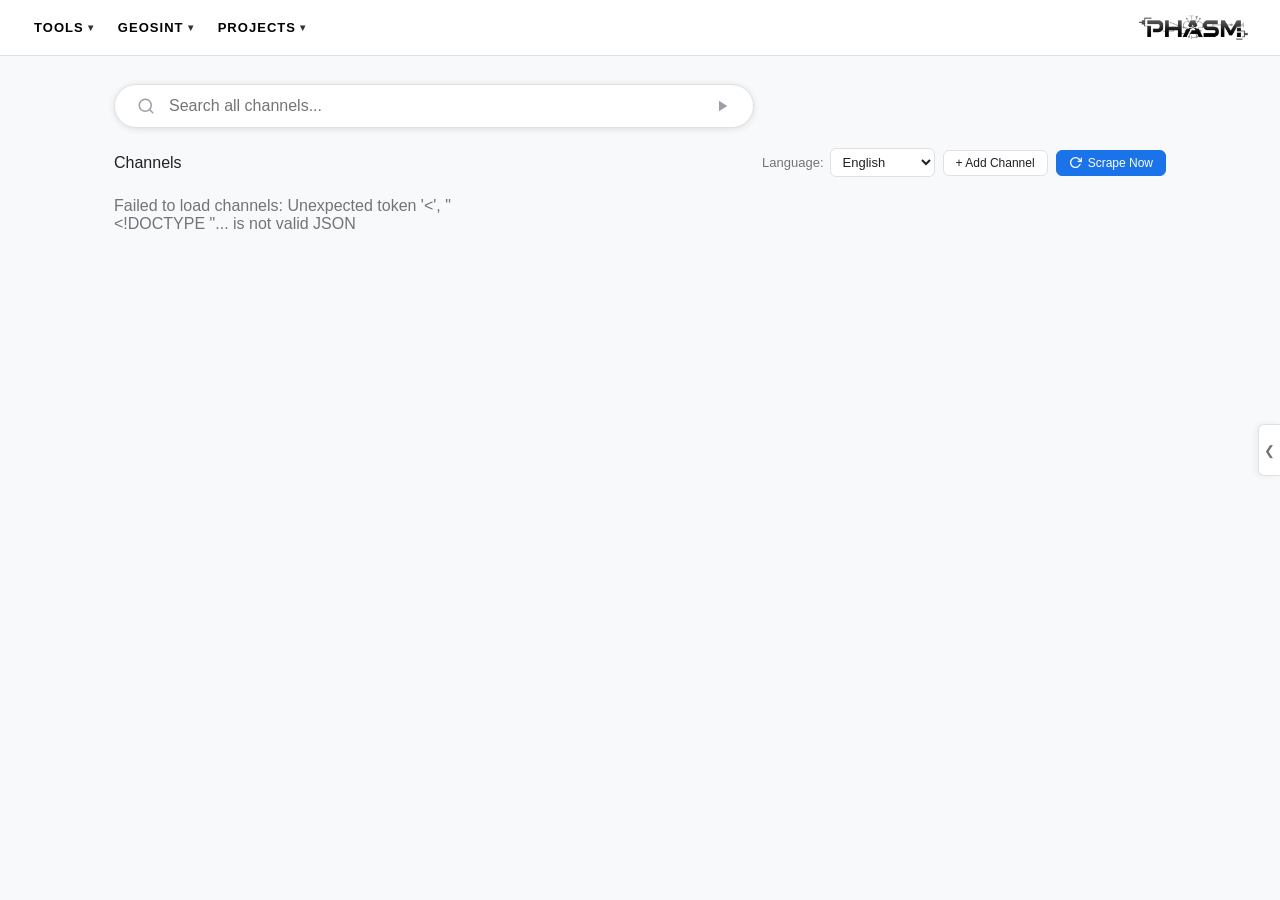
==== static/index.html @ 9bfe17c0 "Initial release of OSIntelligence Toolkit v1.0.0 Full-featured self-hosted OSINT web application dev" ====
<!DOCTYPE html>
<html lang="en">
<head>
  <meta charset="UTF-8">
  <meta name="viewport" content="width=device-width, initial-scale=1.0">
  <title>OSIntelligence Toolkit — Telegram Scraper</title>
  <link rel="stylesheet" href="/static/style.css">
</head>
<body class="dash-page">

<!-- ── App header ──────────────────────────────────────────────────────────── -->
<header class="app-header">
  <nav class="app-nav">
    <div class="nav-group" id="nav-tools-group">
      <button class="nav-group-btn" aria-expanded="false">TOOLS <span class="nav-caret">&#9662;</span></button>
      <div class="nav-dropdown">
        <a href="/" class="nav-dropdown-item active">Telegram Scraper</a>
        <a href="/weblinks" class="nav-dropdown-item">Web Link Scraper</a>
      </div>
    </div>
    <div class="nav-group">
      <button class="nav-group-btn" aria-expanded="false">GEOSINT <span class="nav-caret">&#9662;</span></button>
      <div class="nav-dropdown">
        <a href="/shadowmap" class="nav-dropdown-item">ShadowMap</a>
      </div>
    </div>
    <div class="nav-group">
      <button class="nav-group-btn" aria-expanded="false">PROJECTS <span class="nav-caret">&#9662;</span></button>
      <div class="nav-dropdown">
        <a href="#" class="nav-dropdown-item" onclick="window.phasmSidebar&&window.phasmSidebar.open('create');return false;">Create Project</a>
        <a href="#" class="nav-dropdown-item" onclick="window.phasmSidebar&&window.phasmSidebar.open('choose');return false;">Choose Project</a>
        <a href="#" class="nav-dropdown-item" onclick="window.phasmSidebar&&window.phasmSidebar.open('view');return false;">View Project</a>
      </div>
    </div>
  </nav>
  <a href="/" class="app-logo">
    <img src="/static/phasm-logo.png" alt="OSIntelligence Toolkit">
  </a>
</header>

<!-- ── Body ────────────────────────────────────────────────────────────────── -->
<div class="dash-body">

  <!-- Job log (hidden until a job runs) -->
  <div class="job-wrap" id="job-wrap" style="display:none">
    <div class="job-wrap-title">
      <div class="mini-spin" id="job-spin"></div>
      <span id="job-title-text">Working...</span>
    </div>
    <div class="job-progress-wrap" id="job-progress-wrap" style="display:none">
      <div class="job-progress-bar-track">
        <div class="job-progress-bar-fill" id="job-progress-fill"></div>
      </div>
      <span class="job-progress-label" id="job-progress-label">0%</span>
    </div>
    <div class="job-log" id="job-log"></div>
  </div>

  <!-- Search field -->
  <div class="dash-search">
    <form id="search-form">
      <div class="search-wrap">
        <button type="button" class="search-btn">
          <svg xmlns="http://www.w3.org/2000/svg" width="18" height="18" viewBox="0 0 24 24"
               fill="none" stroke="currentColor" stroke-width="2" stroke-linecap="round" stroke-linejoin="round">
            <circle cx="11" cy="11" r="8"/><line x1="21" y1="21" x2="16.65" y2="16.65"/>
          </svg>
        </button>
        <input id="q" type="text" autocomplete="off" placeholder="Search all channels...">
        <button type="submit" class="search-btn">
          <svg xmlns="http://www.w3.org/2000/svg" width="18" height="18" viewBox="0 0 24 24" fill="currentColor">
            <path d="M8 5v14l11-7z"/>
          </svg>
        </button>
      </div>
    </form>
  </div>

  <!-- Controls row -->
  <div class="dash-controls">
    <div class="dash-controls-title">
      Channels
      <span class="count" id="channel-count"></span>
    </div>
    <div class="dash-controls-actions">
      <div class="lang-selector">
        <label for="lang-select">Language:</label>
        <select id="lang-select" class="lang-select"></select>
      </div>
      <button class="btn btn-secondary btn-sm" id="add-ch-btn">+ Add Channel</button>
      <button class="btn btn-primary btn-sm" id="scrape-btn">
        <svg xmlns="http://www.w3.org/2000/svg" width="13" height="13" viewBox="0 0 24 24"
             fill="none" stroke="currentColor" stroke-width="2.5" stroke-linecap="round" stroke-linejoin="round">
          <polyline points="23 4 23 10 17 10"/>
          <path d="M20.49 15a9 9 0 1 1-2.12-9.36L23 10"/>
        </svg>
        Scrape Now
      </button>
    </div>
  </div>

  <!-- Channel grid -->
  <div class="channel-grid" id="channel-grid">
    <div class="spinner"></div>
  </div>
</div>

<!-- ── Add Channel modal ────────────────────────────────────────────────────── -->
<div class="modal-overlay hidden" id="add-modal" role="dialog" aria-modal="true">
  <div class="modal-box">
    <div class="modal-title">Add Channel</div>
    <div class="modal-subtitle">
      Enter a public channel username or t.me link.<br>
      The channel will be added and scraped immediately.
    </div>
    <input id="add-input" class="modal-input" type="text"
           placeholder="@channelname  or  https://t.me/channelname" autocomplete="off">
    <div class="modal-error" id="add-error"></div>
    <div class="modal-actions">
      <button class="btn btn-secondary" id="modal-cancel">Cancel</button>
      <button class="btn btn-primary" id="modal-submit">Add &amp; Scrape</button>
    </div>
  </div>
</div>

<!-- ── Toast ────────────────────────────────────────────────────────────────── -->
<div class="toast hidden" id="toast" role="status"></div>

<script>
'use strict';

var LANGUAGES = [
  { code: 'en',    name: 'English' },
  { code: 'no',    name: 'Norwegian' },
  { code: 'sv',    name: 'Swedish' },
  { code: 'da',    name: 'Danish' },
  { code: 'fi',    name: 'Finnish' },
  { code: 'de',    name: 'German' },
  { code: 'fr',    name: 'French' },
  { code: 'es',    name: 'Spanish' },
  { code: 'pt',    name: 'Portuguese' },
  { code: 'it',    name: 'Italian' },
  { code: 'nl',    name: 'Dutch' },
  { code: 'pl',    name: 'Polish' },
  { code: 'ru',    name: 'Russian' },
  { code: 'uk',    name: 'Ukrainian' },
  { code: 'tr',    name: 'Turkish' },
  { code: 'ar',    name: 'Arabic' },
  { code: 'zh-CN', name: 'Chinese' },
  { code: 'ja',    name: 'Japanese' },
  { code: 'ko',    name: 'Korean' },
];
var AVATAR_COLORS = ['color-1','color-2','color-3','color-4','color-5','color-6'];

/* ── Language selector ────────────────────────────────────────────────────── */
var savedLang = localStorage.getItem('tgs_lang') || 'en';
var langSel = document.getElementById('lang-select');
LANGUAGES.forEach(function(l) {
  var o = document.createElement('option');
  o.value = l.code; o.textContent = l.name;
  if (l.code === savedLang) o.selected = true;
  langSel.appendChild(o);
});
langSel.addEventListener('change', function() {
  localStorage.setItem('tgs_lang', langSel.value);
});

/* ── Search ───────────────────────────────────────────────────────────────── */
document.getElementById('search-form').addEventListener('submit', function(e) {
  e.preventDefault();
  var q = document.getElementById('q').value.trim();
  if (q) window.location.href = '/results?q=' + encodeURIComponent(q);
});

/* ── Toast ────────────────────────────────────────────────────────────────── */
var _toastTimer = null;
function showToast(msg, type) {
  var t = document.getElementById('toast');
  t.textContent = msg;
  t.className = 'toast ' + (type || 'ok');
  clearTimeout(_toastTimer);
  _toastTimer = setTimeout(function() { t.className = 'toast hidden'; }, 4000);
}

/* ── Job polling ──────────────────────────────────────────────────────────── */
var _pollTimer = null;
var _logLen    = 0;
var _scrapeTotal = 0;

function setProgress(n, total) {
  var wrap  = document.getElementById('job-progress-wrap');
  var fill  = document.getElementById('job-progress-fill');
  var label = document.getElementById('job-progress-label');
  if (total <= 0) return;
  wrap.style.display = '';
  var pct = Math.min(Math.round((n / total) * 100), 100);
  fill.style.width = pct + '%';
  label.textContent = pct + '% — ' + n + ' / ' + total + ' messages';
}

function startPolling(operation, target) {
  var wrap    = document.getElementById('job-wrap');
  var logEl   = document.getElementById('job-log');
  var titleEl = document.getElementById('job-title-text');
  var spinEl  = document.getElementById('job-spin');
  _logLen = 0;
  _scrapeTotal = 0;
  document.getElementById('job-progress-wrap').style.display = 'none';
  document.getElementById('job-progress-fill').style.width = '0%';
  wrap.style.display = '';
  while (logEl.firstChild) logEl.removeChild(logEl.firstChild);
  titleEl.textContent = operation === 'add'
    ? 'Adding & scraping ' + target + '...'
    : 'Scraping ' + target + '...';
  spinEl.style.display = '';
  document.getElementById('add-ch-btn').disabled = true;
  document.getElementById('scrape-btn').disabled = true;

  _pollTimer = setInterval(function() {
    fetch('/api/scrape/status')
      .then(function(r) { return r.json(); })
      .then(function(data) {
        var lines = data.log || [];
        for (var i = _logLen; i < lines.length; i++) {
          var raw = lines[i];

          // Parse progress markers — update bar, don't show in log
          if (raw.indexOf('SCRAPE_START:') === 0) {
            _scrapeTotal = parseInt(raw.slice('SCRAPE_START:'.length), 10) || 0;
            setProgress(0, _scrapeTotal);
            continue;
          }
          if (raw.indexOf('SCRAPE_PROG:') === 0) {
            var n = parseInt(raw.slice('SCRAPE_PROG:'.length), 10) || 0;
            setProgress(n, _scrapeTotal);
            continue;
          }

          var line = document.createElement('div');
          line.className = 'job-log-line' + (raw.toLowerCase().indexOf('error') >= 0 ? ' err' : '');
          line.textContent = raw;
          logEl.appendChild(line);
          logEl.scrollTop = logEl.scrollHeight;
        }
        _logLen = lines.length;
        if (data.status === 'done') {
          if (_scrapeTotal > 0) setProgress(_scrapeTotal, _scrapeTotal);
          stopPolling(false);
          showToast('Done! ' + (operation === 'add' ? target + ' added.' : 'Scrape complete.'), 'ok');
          reloadChannels();
        } else if (data.status === 'error') {
          stopPolling(true);
          showToast('Job failed. Check the log above.', 'err');
        }
      })
      .catch(function() {});
  }, 2000);
}

function stopPolling(keepLog) {
  clearInterval(_pollTimer);
  document.getElementById('job-spin').style.display = 'none';
  document.getElementById('job-title-text').textContent = keepLog ? 'Job failed — see log' : 'Job complete';
  document.getElementById('add-ch-btn').disabled = false;
  document.getElementById('scrape-btn').disabled = false;
  if (!keepLog) {
    setTimeout(function() { document.getElementById('job-wrap').style.display = 'none'; }, 6000);
  }
}

/* ── Add Channel modal ────────────────────────────────────────────────────── */
document.getElementById('add-ch-btn').addEventListener('click', openModal);
document.getElementById('modal-cancel').addEventListener('click', closeModal);
document.getElementById('add-modal').addEventListener('click', function(e) {
  if (e.target === this) closeModal();
});
document.getElementById('add-input').addEventListener('keydown', function(e) {
  if (e.key === 'Enter') submitAdd();
  if (e.key === 'Escape') closeModal();
});
document.getElementById('modal-submit').addEventListener('click', submitAdd);

function openModal() {
  document.getElementById('add-input').value = '';
  document.getElementById('add-error').textContent = '';
  document.getElementById('add-modal').classList.remove('hidden');
  setTimeout(function() { document.getElementById('add-input').focus(); }, 50);
}
function closeModal() {
  document.getElementById('add-modal').classList.add('hidden');
}
function submitAdd() {
  var channel = document.getElementById('add-input').value.trim();
  if (!channel) { document.getElementById('add-error').textContent = 'Please enter a channel name.'; return; }
  var btn = document.getElementById('modal-submit');
  btn.disabled = true; btn.textContent = 'Starting...';
  document.getElementById('add-error').textContent = '';
  fetch('/api/channel/add', {
    method: 'POST',
    headers: { 'Content-Type': 'application/json' },
    body: JSON.stringify({ channel: channel })
  })
  .then(function(r) { return r.json().then(function(d) { return { ok: r.ok, data: d }; }); })
  .then(function(res) {
    btn.disabled = false; btn.textContent = 'Add & Scrape';
    if (res.ok) { closeModal(); startPolling('add', channel); }
    else { document.getElementById('add-error').textContent = res.data.detail || 'Unknown error'; }
  })
  .catch(function(err) {
    btn.disabled = false; btn.textContent = 'Add & Scrape';
    document.getElementById('add-error').textContent = err.message || 'Request failed';
  });
}

/* ── Scrape Now ───────────────────────────────────────────────────────────── */
document.getElementById('scrape-btn').addEventListener('click', function() {
  var btn = this; btn.disabled = true;
  fetch('/api/scrape', {
    method: 'POST',
    headers: { 'Content-Type': 'application/json' },
    body: JSON.stringify({})
  })
  .then(function(r) { return r.json().then(function(d) { return { ok: r.ok, data: d }; }); })
  .then(function(res) {
    if (res.ok) { startPolling('scrape', 'all channels'); }
    else { btn.disabled = false; showToast(res.data.detail || 'Could not start scrape', 'err'); }
  })
  .catch(function(err) { btn.disabled = false; showToast(err.message || 'Request failed', 'err'); });
});

/* ── Channel cards ────────────────────────────────────────────────────────── */
function colorFor(str) {
  var h = 0;
  for (var i = 0; i < (str||'').length; i++) h = (h * 31 + str.charCodeAt(i)) | 0;
  return AVATAR_COLORS[Math.abs(h) % AVATAR_COLORS.length];
}
function fmtNum(n) {
  if (!n) return '0';
  if (n >= 1e6) return (n/1e6).toFixed(1)+'M';
  if (n >= 1e3) return (n/1e3).toFixed(1)+'K';
  return n.toLocaleString();
}
function getStoredCount(u) {
  try { var r = localStorage.getItem('tgs_seen_'+u); return r ? JSON.parse(r).count : null; }
  catch (e) { return null; }
}
function makeSvg(paths, circles) {
  var ns = 'http://www.w3.org/2000/svg';
  var s = document.createElementNS(ns,'svg');
  s.setAttribute('width','14'); s.setAttribute('height','14');
  s.setAttribute('viewBox','0 0 24 24'); s.setAttribute('fill','none');
  s.setAttribute('stroke','currentColor'); s.setAttribute('stroke-width','2');
  (paths||[]).forEach(function(d) { var p = document.createElementNS(ns,'path'); p.setAttribute('d',d); s.appendChild(p); });
  (circles||[]).forEach(function(c) { var el = document.createElementNS(ns,'circle'); el.setAttribute('cx',c[0]); el.setAttribute('cy',c[1]); el.setAttribute('r',c[2]); s.appendChild(el); });
  return s;
}
function buildCard(ch) {
  var card = document.createElement('a');
  card.className = 'ch-card';
  card.href = '/channel/' + encodeURIComponent(ch.username || ch.channel_id);

  var top = document.createElement('div'); top.className = 'ch-card-top';
  var av = document.createElement('div');
  av.className = 'ch-card-avatar ' + colorFor(ch.username || ch.title);
  av.textContent = (ch.title || '?')[0].toUpperCase();
  top.appendChild(av);
  var nm = document.createElement('div'); nm.className = 'ch-card-name';
  var tt = document.createElement('div'); tt.className = 'ch-card-title'; tt.textContent = ch.title||'';
  var hh = document.createElement('div'); hh.className = 'ch-card-handle';
  hh.textContent = ch.username ? '@'+ch.username : '';
  nm.appendChild(tt); nm.appendChild(hh); top.appendChild(nm); card.appendChild(top);

  var stats = document.createElement('div'); stats.className = 'ch-card-stats';
  var sub = document.createElement('div'); sub.className = 'ch-card-stat';
  sub.appendChild(makeSvg(['M20 21v-2a4 4 0 0 0-4-4H8a4 4 0 0 0-4 4v2'],[['12','7','4']]));
  var subT = document.createElement('span'); subT.textContent = fmtNum(ch.subscribers); sub.appendChild(subT); stats.appendChild(sub);
  var mc = document.createElement('div'); mc.className = 'ch-card-stat';
  mc.appendChild(makeSvg(['M21 15a2 2 0 0 1-2 2H7l-4 4V5a2 2 0 0 1 2-2h14a2 2 0 0 1 2 2z']));
  var mcT = document.createElement('span'); mcT.textContent = fmtNum(ch.message_count)+' msgs'; mc.appendChild(mcT); stats.appendChild(mc);
  card.appendChild(stats);

  var stored = getStoredCount(ch.username);
  var newN = (stored !== null && ch.message_count > stored) ? ch.message_count - stored : 0;
  if (newN > 0) {
    var badge = document.createElement('div'); badge.className = 'new-badge';
    badge.textContent = '+' + fmtNum(newN) + ' new'; card.appendChild(badge);
  }
  return card;
}

function reloadChannels() {
  fetch('/api/channels')
    .then(function(r) { return r.json(); })
    .then(function(channels) {
      var grid = document.getElementById('channel-grid');
      while (grid.firstChild) grid.removeChild(grid.firstChild);
      document.getElementById('channel-count').textContent = '(' + channels.length + ')';
      if (!channels || channels.length === 0) {
        var empty = document.createElement('div'); empty.className = 'empty-state'; empty.style.gridColumn='1/-1';
        var h2 = document.createElement('h2'); h2.textContent = 'No channels indexed yet';
        var p = document.createElement('p'); p.textContent = 'Click "+ Add Channel" to get started.';
        empty.appendChild(h2); empty.appendChild(p); grid.appendChild(empty); return;
      }
      channels.forEach(function(ch) { grid.appendChild(buildCard(ch)); });
    })
    .catch(function(err) {
      var grid = document.getElementById('channel-grid');
      while (grid.firstChild) grid.removeChild(grid.firstChild);
      var msg = document.createElement('p'); msg.style.color='#70757a';
      msg.textContent = 'Failed to load channels: '+(err.message||''); grid.appendChild(msg);
    });
}

/* ── Boot ─────────────────────────────────────────────────────────────────── */
reloadChannels();
fetch('/api/scrape/status')
  .then(function(r) { return r.json(); })
  .then(function(data) { if (data.status === 'running') startPolling(data.operation||'scrape', data.target||''); })
  .catch(function() {});
</script>
<!-- Right sidebar -->
<div class="right-sidebar" id="right-sidebar"></div>
<button class="sidebar-tab" id="sidebar-tab" title="Show sidebar">❮</button>

<script src="/static/nav.js"></script>
<script src="/static/sidebar.js"></script>
</body>
</html>
---- static/style.css ----
*, *::before, *::after { box-sizing: border-box; margin: 0; padding: 0; }

:root {
  --blue: #1a73e8;
  --blue-hover: #1558b0;
  --green: #188038;
  --gray: #70757a;
  --dark: #202124;
  --border: #dfe1e5;
  --bg: #fff;
  --result-bg: #fff;
  --snippet: #4d5156;
  --purple: #681da8;
}

body {
  font-family: arial, sans-serif;
  color: var(--dark);
  background: var(--bg);
  min-height: 100vh;
}

a { color: inherit; text-decoration: none; }
a:hover { text-decoration: underline; }

/* ─── Search bar ─────────────────────────────────────────────────── */
.search-wrap {
  display: flex;
  align-items: center;
  border: 1px solid var(--border);
  border-radius: 24px;
  padding: 0 16px;
  background: var(--bg);
  transition: box-shadow .15s;
}
.search-wrap:focus-within {
  box-shadow: 0 1px 6px rgba(32,33,36,.28);
  border-color: transparent;
}
.search-wrap input {
  flex: 1;
  border: none;
  outline: none;
  font-size: 16px;
  padding: 12px 8px;
  background: transparent;
  color: var(--dark);
}
.search-wrap button.search-btn {
  background: none;
  border: none;
  cursor: pointer;
  padding: 6px;
  color: #9aa0a6;
  display: flex;
  align-items: center;
}
.search-wrap button.search-btn:hover { color: var(--blue); }

/* ─── Home page ──────────────────────────────────────────────────── */
.home-page {
  display: flex;
  flex-direction: column;
  align-items: center;
  justify-content: center;
  min-height: 100vh;
  padding: 20px;
}
.home-page .logo {
  font-size: 64px;
  font-weight: 300;
  letter-spacing: -2px;
  margin-bottom: 32px;
}
.home-page .logo span.t { color: #4285F4; }
.home-page .logo span.e1 { color: #EA4335; }
.home-page .logo span.l { color: #FBBC05; }
.home-page .logo span.e2 { color: #4285F4; }
.home-page .logo span.g { color: #34A853; }
.home-page .logo span.r { color: #EA4335; }
.home-page .logo span.a { color: #4285F4; }
.home-page .logo span.m { color: #FBBC05; }
.home-page .logo span.s { color: #34A853; }
.home-page .logo span.dot { color: #4285F4; }
.home-page .logo span.search { color: var(--gray); font-size: 32px; vertical-align: middle; }
.home-page .search-container { width: 100%; max-width: 584px; }
.home-page .search-wrap { width: 100%; }
.home-page .tagline {
  margin-top: 24px;
  color: var(--gray);
  font-size: 14px;
}
.home-page .stats-bar {
  margin-top: 40px;
  display: flex;
  gap: 32px;
  font-size: 13px;
  color: var(--gray);
}
.home-page .stats-bar a { color: var(--blue); }
.home-page .stats-bar a:hover { text-decoration: underline; }

/* ─── Results page ───────────────────────────────────────────────── */
.results-header {
  display: flex;
  align-items: center;
  padding: 16px 24px;
  border-bottom: 1px solid var(--border);
  gap: 24px;
  position: sticky;
  top: 0;
  background: var(--bg);
  z-index: 10;
}
.results-header .logo-small {
  font-size: 28px;
  font-weight: 300;
  letter-spacing: -1px;
  white-space: nowrap;
  flex-shrink: 0;
}
.results-header .logo-small span.t { color: #4285F4; }
.results-header .logo-small span.e1 { color: #EA4335; }
.results-header .logo-small span.l { color: #FBBC05; }
.results-header .logo-small span.e2 { color: #4285F4; }
.results-header .logo-small span.g { color: #34A853; }
.results-header .logo-small span.r { color: #EA4335; }
.results-header .logo-small span.a { color: #4285F4; }
.results-header .logo-small span.m { color: #FBBC05; }
.results-header .logo-small span.s { color: #34A853; }
.results-header .search-container { flex: 1; max-width: 640px; }
.results-header .search-wrap { width: 100%; }

.results-body {
  max-width: 720px;
  margin: 0 auto;
  padding: 16px 24px 40px;
}

.results-meta {
  font-size: 13px;
  color: var(--gray);
  margin-bottom: 16px;
  display: flex;
  align-items: center;
  gap: 16px;
  flex-wrap: wrap;
}

/* Sort tabs */
.sort-tabs {
  display: flex;
  gap: 4px;
  margin-bottom: 20px;
  border-bottom: 1px solid var(--border);
  padding-bottom: 0;
}
.sort-tab {
  padding: 10px 16px;
  font-size: 13px;
  color: var(--gray);
  cursor: pointer;
  border-bottom: 3px solid transparent;
  margin-bottom: -1px;
  transition: color .1s;
}
.sort-tab:hover { color: var(--blue); }
.sort-tab.active { color: var(--blue); border-bottom-color: var(--blue); }

/* Single result card */
.result-card {
  margin-bottom: 28px;
  padding: 0;
}
.result-card .source-line {
  display: flex;
  align-items: center;
  gap: 8px;
  margin-bottom: 2px;
}
.result-card .channel-icon {
  width: 18px; height: 18px;
  border-radius: 50%;
  background: #e8f0fe;
  display: flex; align-items: center; justify-content: center;
  font-size: 10px; color: var(--blue);
  flex-shrink: 0;
  overflow: hidden;
}
.result-card .channel-name {
  font-size: 14px;
  color: var(--dark);
}
.result-card .channel-handle {
  font-size: 12px;
  color: var(--gray);
}
.result-card .result-title {
  font-size: 20px;
  color: var(--blue);
  cursor: pointer;
  margin-bottom: 4px;
  line-height: 1.3;
  display: -webkit-box;
  -webkit-line-clamp: 2;
  -webkit-box-orient: vertical;
  overflow: hidden;
}
.result-card .result-title:hover { text-decoration: underline; color: var(--blue-hover); }
.result-card .result-url {
  font-size: 13px;
  color: var(--green);
  margin-bottom: 4px;
}
.result-card .result-snippet {
  font-size: 14px;
  color: var(--snippet);
  line-height: 1.58;
}
.result-card .result-snippet em {
  font-style: normal;
  font-weight: bold;
  color: var(--dark);
}
.result-card .result-meta {
  margin-top: 6px;
  font-size: 12px;
  color: var(--gray);
  display: flex;
  gap: 12px;
  flex-wrap: wrap;
}
.result-card .media-badge {
  background: #e8f0fe;
  color: var(--blue);
  padding: 1px 6px;
  border-radius: 4px;
  font-size: 11px;
}

/* Pagination */
.pagination {
  display: flex;
  align-items: center;
  justify-content: center;
  gap: 4px;
  margin-top: 32px;
  flex-wrap: wrap;
}
.page-btn {
  width: 36px; height: 36px;
  display: flex; align-items: center; justify-content: center;
  border-radius: 50%;
  font-size: 13px;
  cursor: pointer;
  color: var(--blue);
  border: none;
  background: none;
  transition: background .1s;
}
.page-btn:hover { background: #e8f0fe; }
.page-btn.active {
  background: var(--blue);
  color: #fff;
  pointer-events: none;
}
.page-btn:disabled { color: var(--gray); pointer-events: none; }

/* Channel filter */
.channel-filter {
  display: flex;
  align-items: center;
  gap: 8px;
  margin-bottom: 16px;
  flex-wrap: wrap;
}
.channel-chip {
  display: inline-flex; align-items: center; gap: 4px;
  background: #e8f0fe;
  color: var(--blue);
  padding: 4px 10px 4px 8px;
  border-radius: 16px;
  font-size: 13px;
  cursor: pointer;
}
.channel-chip:hover { background: #d2e3fc; }
.channel-chip .remove { font-size: 16px; line-height: 1; }

/* ─── Channels page ──────────────────────────────────────────────── */
.channels-page {
  max-width: 800px;
  margin: 0 auto;
  padding: 32px 24px;
}
.channels-page h1 { font-size: 24px; font-weight: 400; margin-bottom: 8px; }
.channels-page .sub { color: var(--gray); font-size: 14px; margin-bottom: 32px; }
.channel-card {
  border: 1px solid var(--border);
  border-radius: 8px;
  padding: 16px 20px;
  margin-bottom: 16px;
  display: flex;
  gap: 16px;
  align-items: flex-start;
}
.channel-card .ch-icon {
  width: 48px; height: 48px; border-radius: 50%;
  background: linear-gradient(135deg, #4285F4, #1558b0);
  display: flex; align-items: center; justify-content: center;
  color: #fff; font-size: 20px; font-weight: 500;
  flex-shrink: 0;
}
.channel-card .ch-body { flex: 1; }
.channel-card .ch-title {
  font-size: 18px;
  color: var(--blue);
}
.channel-card .ch-handle { font-size: 13px; color: var(--gray); margin-bottom: 6px; }
.channel-card .ch-desc { font-size: 14px; color: var(--snippet); margin-bottom: 8px; line-height: 1.5; }
.channel-card .ch-stats { font-size: 12px; color: var(--gray); display: flex; gap: 16px; }

/* ─── Empty state ────────────────────────────────────────────────── */
.empty-state {
  text-align: center;
  padding: 60px 20px;
  color: var(--gray);
}
.empty-state svg { margin-bottom: 16px; opacity: .4; }
.empty-state h2 { font-size: 22px; font-weight: 400; margin-bottom: 8px; color: var(--dark); }
.empty-state p { font-size: 14px; }

/* ─── Loading spinner ────────────────────────────────────────────── */
.spinner {
  width: 36px; height: 36px;
  border: 3px solid var(--border);
  border-top-color: var(--blue);
  border-radius: 50%;
  animation: spin .7s linear infinite;
  margin: 60px auto;
}
@keyframes spin { to { transform: rotate(360deg); } }

/* ─── Nav links ──────────────────────────────────────────────────── */
.nav-links {
  display: flex;
  gap: 20px;
  font-size: 13px;
  color: var(--gray);
  margin-left: auto;
  flex-shrink: 0;
}
.nav-links a { color: var(--gray); }
.nav-links a:hover { color: var(--dark); text-decoration: underline; }

@media (max-width: 640px) {
  .results-header { flex-wrap: wrap; gap: 12px; }
  .results-header .logo-small { font-size: 22px; }
  .nav-links { display: none; }
  .home-page .logo { font-size: 44px; }
}

/* ─── Language selector ──────────────────────────────────────────── */
.lang-selector {
  display: flex;
  align-items: center;
  gap: 6px;
  font-size: 13px;
  color: var(--gray);
  white-space: nowrap;
  flex-shrink: 0;
}
.lang-selector label { font-size: 13px; color: var(--gray); }
.lang-select {
  border: 1px solid var(--border);
  border-radius: 6px;
  padding: 5px 8px;
  font-size: 13px;
  color: var(--dark);
  background: var(--bg);
  cursor: pointer;
  outline: none;
}
.lang-select:focus { border-color: var(--blue); }

/* ─── Dashboard home ─────────────────────────────────────────────── */
.dash-page {
  min-height: 100vh;
  background: #f8f9fa;
}
.dash-header {
  display: flex;
  align-items: center;
  padding: 12px 24px;
  background: var(--bg);
  border-bottom: 1px solid var(--border);
  gap: 20px;
  position: sticky;
  top: 0;
  z-index: 10;
}
.dash-header .logo-small { flex-shrink: 0; }
.dash-header .search-container { flex: 1; max-width: 560px; }
.dash-body { max-width: 1100px; margin: 0 auto; padding: 28px 24px 60px; }

.dash-section-title {
  font-size: 18px;
  font-weight: 400;
  color: var(--dark);
  margin-bottom: 20px;
  display: flex;
  align-items: center;
  gap: 10px;
}
.dash-section-title .count {
  font-size: 13px;
  color: var(--gray);
  font-weight: 400;
}

/* Channel card grid */
.channel-grid {
  display: grid;
  grid-template-columns: repeat(auto-fill, minmax(260px, 1fr));
  gap: 16px;
}

.ch-card {
  background: var(--bg);
  border: 1px solid var(--border);
  border-radius: 12px;
  padding: 20px;
  cursor: pointer;
  transition: box-shadow .15s, border-color .15s;
  display: flex;
  flex-direction: column;
  gap: 12px;
  text-decoration: none;
  color: inherit;
}
.ch-card:hover {
  box-shadow: 0 2px 12px rgba(32,33,36,.15);
  border-color: #c5cae9;
  text-decoration: none;
}

.ch-card-top {
  display: flex;
  align-items: center;
  gap: 12px;
}
.ch-card-avatar {
  width: 48px; height: 48px;
  border-radius: 50%;
  background: linear-gradient(135deg, #4285F4 0%, #1558b0 100%);
  display: flex; align-items: center; justify-content: center;
  font-size: 22px; font-weight: 600; color: #fff;
  flex-shrink: 0;
  text-transform: uppercase;
}
.ch-card-avatar.color-1 { background: linear-gradient(135deg,#4285F4,#1558b0); }
.ch-card-avatar.color-2 { background: linear-gradient(135deg,#EA4335,#b31412); }
.ch-card-avatar.color-3 { background: linear-gradient(135deg,#34A853,#1e7e34); }
.ch-card-avatar.color-4 { background: linear-gradient(135deg,#FBBC05,#e6a800); }
.ch-card-avatar.color-5 { background: linear-gradient(135deg,#681da8,#4a0072); }
.ch-card-avatar.color-6 { background: linear-gradient(135deg,#0097A7,#006064); }

.ch-card-name { flex: 1; min-width: 0; }
.ch-card-title {
  font-size: 15px;
  font-weight: 500;
  color: var(--dark);
  white-space: nowrap;
  overflow: hidden;
  text-overflow: ellipsis;
}
.ch-card-handle { font-size: 12px; color: var(--gray); }

.ch-card-stats {
  display: flex;
  gap: 16px;
  font-size: 13px;
  color: var(--gray);
}
.ch-card-stat { display: flex; align-items: center; gap: 4px; }
.ch-card-stat svg { flex-shrink: 0; }

.new-badge {
  display: inline-flex;
  align-items: center;
  gap: 4px;
  background: #EA4335;
  color: #fff;
  border-radius: 12px;
  padding: 2px 8px;
  font-size: 12px;
  font-weight: 500;
}

/* ─── Channel feed page ──────────────────────────────────────────── */
.feed-page { background: #f8f9fa; min-height: 100vh; }

.feed-header {
  display: flex;
  align-items: center;
  padding: 12px 24px;
  background: var(--bg);
  border-bottom: 1px solid var(--border);
  gap: 16px;
  position: sticky;
  top: 0;
  z-index: 10;
}
.back-btn {
  display: flex; align-items: center; gap: 4px;
  font-size: 14px;
  color: var(--blue);
  cursor: pointer;
  padding: 6px 10px;
  border-radius: 6px;
  border: none;
  background: none;
  flex-shrink: 0;
}
.back-btn:hover { background: #e8f0fe; }

.feed-channel-info { flex: 1; min-width: 0; }
.feed-channel-name {
  font-size: 17px;
  font-weight: 500;
  color: var(--dark);
  white-space: nowrap;
  overflow: hidden;
  text-overflow: ellipsis;
}
.feed-channel-meta { font-size: 12px; color: var(--gray); }

.feed-body {
  max-width: 720px;
  margin: 0 auto;
  padding: 20px 16px 60px;
}

/* Message post card */
.msg-card {
  background: var(--bg);
  border: 1px solid var(--border);
  border-radius: 12px;
  padding: 16px 20px;
  margin-bottom: 12px;
  position: relative;
}
.msg-card.is-new {
  border-left: 3px solid var(--blue);
}

.msg-header {
  display: flex;
  align-items: center;
  justify-content: space-between;
  margin-bottom: 10px;
  gap: 8px;
  flex-wrap: wrap;
}
.msg-date { font-size: 13px; color: var(--gray); }
.msg-new-pill {
  background: var(--blue);
  color: #fff;
  font-size: 11px;
  padding: 2px 7px;
  border-radius: 10px;
  font-weight: 500;
  letter-spacing: .3px;
}
.msg-stats {
  display: flex;
  gap: 10px;
  font-size: 12px;
  color: var(--gray);
  align-items: center;
  flex-wrap: wrap;
}
.msg-stat { display: flex; align-items: center; gap: 3px; }

.msg-text {
  font-size: 15px;
  line-height: 1.6;
  color: var(--dark);
  white-space: pre-wrap;
  word-break: break-word;
}

.msg-translation {
  margin-top: 10px;
  padding-top: 10px;
  border-top: 1px solid #f0f0f0;
}
.msg-translation-label {
  font-size: 11px;
  color: var(--gray);
  margin-bottom: 4px;
  display: flex;
  align-items: center;
  gap: 4px;
}
.msg-translated-text {
  font-size: 15px;
  line-height: 1.6;
  color: #2d2d2d;
  white-space: pre-wrap;
  word-break: break-word;
}

.msg-media-placeholder {
  margin-top: 10px;
  background: #f0f4ff;
  border: 1px dashed #c5cae9;
  border-radius: 8px;
  padding: 12px 16px;
  font-size: 13px;
  color: var(--gray);
  display: flex;
  align-items: center;
  gap: 8px;
}

.msg-link {
  display: inline-flex;
  align-items: center;
  gap: 4px;
  font-size: 12px;
  color: var(--blue);
  margin-top: 8px;
}
.msg-link:hover { text-decoration: underline; }

/* Divider for "new messages" section */
.new-divider {
  display: flex;
  align-items: center;
  gap: 12px;
  margin: 20px 0 12px;
  font-size: 12px;
  color: var(--blue);
  font-weight: 500;
}
.new-divider::before, .new-divider::after {
  content: '';
  flex: 1;
  border-top: 1px solid #c5cae9;
}

/* Load more button */
.load-more-btn {
  display: block;
  width: 100%;
  padding: 12px;
  background: var(--bg);
  border: 1px solid var(--border);
  border-radius: 8px;
  color: var(--blue);
  font-size: 14px;
  cursor: pointer;
  text-align: center;
  margin-top: 8px;
  transition: background .1s;
}
.load-more-btn:hover { background: #e8f0fe; }
.load-more-btn:disabled { color: var(--gray); cursor: default; }

.translating-notice {
  text-align: center;
  font-size: 13px;
  color: var(--gray);
  padding: 12px;
  display: flex;
  align-items: center;
  justify-content: center;
  gap: 8px;
}
.translating-notice .mini-spin {
  width: 14px; height: 14px;
  border: 2px solid var(--border);
  border-top-color: var(--blue);
  border-radius: 50%;
  animation: spin .7s linear infinite;
  flex-shrink: 0;
}

@media (max-width: 640px) {
  .dash-header { flex-wrap: wrap; padding: 10px 16px; }
  .dash-header .search-container { order: 3; flex: 0 0 100%; max-width: 100%; }
  .channel-grid { grid-template-columns: 1fr 1fr; gap: 12px; }
  .feed-header { padding: 10px 16px; gap: 10px; }
  .feed-body { padding: 12px 10px 40px; }
  .ch-card { padding: 14px; }
}
@media (max-width: 420px) {
  .channel-grid { grid-template-columns: 1fr; }
}

/* ─── Buttons ────────────────────────────────────────────────────── */
.btn {
  padding: 8px 16px;
  border-radius: 6px;
  font-size: 13px;
  font-family: inherit;
  cursor: pointer;
  border: 1px solid transparent;
  transition: background .12s, opacity .12s;
  display: inline-flex;
  align-items: center;
  gap: 6px;
  white-space: nowrap;
}
.btn:disabled { opacity: .55; cursor: default; pointer-events: none; }
.btn-primary  { background: var(--blue); color: #fff; border-color: var(--blue); }
.btn-primary:hover  { background: var(--blue-hover); border-color: var(--blue-hover); }
.btn-secondary { background: #fff; color: var(--dark); border-color: var(--border); }
.btn-secondary:hover { background: #f1f3f4; }
.btn-sm { padding: 5px 12px; font-size: 12px; }

/* ─── Modal ──────────────────────────────────────────────────────── */
.modal-overlay {
  position: fixed;
  inset: 0;
  background: rgba(32,33,36,.45);
  z-index: 200;
  display: flex;
  align-items: center;
  justify-content: center;
  animation: fadeIn .15s ease;
}
.modal-overlay.hidden { display: none; }
@keyframes fadeIn { from { opacity: 0 } to { opacity: 1 } }

.modal-box {
  background: #fff;
  border-radius: 12px;
  padding: 28px 28px 24px;
  width: min(480px, 92vw);
  box-shadow: 0 8px 40px rgba(0,0,0,.22);
  animation: slideUp .18s ease;
}
.modal-title {
  font-size: 18px;
  font-weight: 500;
  color: var(--dark);
  margin-bottom: 6px;
}
.modal-subtitle {
  font-size: 13px;
  color: var(--gray);
  margin-bottom: 18px;
  line-height: 1.5;
}
.modal-input {
  width: 100%;
  border: 1px solid var(--border);
  border-radius: 8px;
  padding: 10px 12px;
  font-size: 15px;
  font-family: inherit;
  outline: none;
  box-sizing: border-box;
}
.modal-input:focus { border-color: var(--blue); box-shadow: 0 0 0 2px rgba(26,115,232,.15); }
.modal-error {
  color: #EA4335;
  font-size: 13px;
  margin-top: 8px;
  min-height: 18px;
}
.modal-actions {
  display: flex;
  gap: 8px;
  justify-content: flex-end;
  margin-top: 20px;
}

/* ─── Job log panel ──────────────────────────────────────────────── */
.job-wrap {
  background: #1e1e2e;
  border-radius: 10px;
  padding: 14px 16px;
  margin-bottom: 20px;
}
.job-wrap-title {
  color: #cdd6f4;
  font-size: 12px;
  font-weight: 500;
  margin-bottom: 10px;
  display: flex;
  align-items: center;
  gap: 8px;
}
.job-log {
  max-height: 180px;
  overflow-y: auto;
  font-family: 'Consolas', 'Courier New', monospace;
  font-size: 12px;
  line-height: 1.55;
}
.job-log-line { color: #a6e3a1; white-space: pre-wrap; word-break: break-all; }
.job-log-line.err { color: #f38ba8; }

/* ─── Toast ──────────────────────────────────────────────────────── */
.toast {
  position: fixed;
  bottom: 24px;
  right: 24px;
  padding: 12px 20px;
  border-radius: 8px;
  font-size: 14px;
  color: #fff;
  z-index: 300;
  box-shadow: 0 4px 20px rgba(0,0,0,.2);
  animation: slideUp .2s ease;
  max-width: 360px;
}
.toast.ok  { background: var(--green); }
.toast.err { background: #EA4335; }
.toast.hidden { display: none; }

/* ─── Channel feed — flat layout (hr separators) ─────────────────── */
.msg-post {
  padding: 20px 0 24px;
  display: grid;
  grid-template-columns: 1fr 220px;
  gap: 0 24px;
  align-items: start;
}
.msg-post.no-links { grid-template-columns: 1fr; }

.msg-sep {
  border: none;
  border-top: 1px solid var(--border);
  margin: 0;
}

.msg-main { min-width: 0; }

/* Header row: date + stats + NEW pill */
.msg-top {
  display: flex;
  align-items: center;
  gap: 10px;
  margin-bottom: 10px;
  flex-wrap: wrap;
}
.msg-date { font-size: 13px; color: var(--gray); }
.msg-stat-row {
  display: flex;
  gap: 10px;
  font-size: 12px;
  color: var(--gray);
  align-items: center;
}
.msg-stat-item { display: flex; align-items: center; gap: 3px; }

/* Message text */
.msg-body {
  font-size: 15px;
  line-height: 1.65;
  color: var(--dark);
  white-space: pre-wrap;
  word-break: break-word;
  overflow-wrap: anywhere;
}

/* Inline links inside message text */
.msg-body a {
  color: var(--blue);
  word-break: break-all;
}
.msg-body a:hover { text-decoration: underline; }

/* Translation block */
.msg-trans {
  margin-top: 10px;
  padding: 10px 14px;
  background: #f8f9fa;
  border-left: 3px solid var(--blue);
  border-radius: 0 6px 6px 0;
}
.msg-trans-label { font-size: 11px; color: var(--gray); margin-bottom: 4px; }
.msg-trans-text {
  font-size: 15px;
  line-height: 1.65;
  color: var(--dark);
  white-space: pre-wrap;
  word-break: break-word;
}

/* Media */
.msg-media { margin-top: 12px; }

.msg-photo {
  max-width: 100%;
  max-height: 480px;
  border-radius: 10px;
  display: block;
  cursor: zoom-in;
  object-fit: contain;
  background: #f0f0f0;
}

.msg-video {
  max-width: 100%;
  max-height: 480px;
  border-radius: 10px;
  display: block;
  background: #000;
}

.msg-media-stub {
  display: inline-flex;
  align-items: center;
  gap: 8px;
  background: #f0f4ff;
  border: 1px solid #c5cae9;
  border-radius: 8px;
  padding: 10px 14px;
  font-size: 13px;
  color: var(--gray);
  margin-top: 4px;
}
.msg-media-stub a { color: var(--blue); margin-left: 4px; }

/* View-in-Telegram link */
.msg-tg-link {
  display: inline-flex;
  align-items: center;
  gap: 4px;
  font-size: 12px;
  color: var(--gray);
  margin-top: 8px;
}
.msg-tg-link:hover { color: var(--blue); text-decoration: none; }
.msg-tg-link:hover span { text-decoration: underline; }

/* Lightbox */
.lightbox-overlay {
  position: fixed;
  inset: 0;
  background: rgba(0,0,0,.88);
  z-index: 500;
  display: flex;
  align-items: center;
  justify-content: center;
  cursor: zoom-out;
}
.lightbox-overlay.hidden { display: none; }
.lightbox-overlay img {
  max-width: 92vw;
  max-height: 92vh;
  border-radius: 6px;
  object-fit: contain;
}

/* Links panel (right column) */
.msg-links-panel {
  padding-top: 26px; /* align with message text */
}
.msg-links-title {
  font-size: 11px;
  font-weight: 600;
  text-transform: uppercase;
  letter-spacing: .6px;
  color: var(--gray);
  margin-bottom: 8px;
}
.msg-link-entry {
  display: flex;
  align-items: flex-start;
  gap: 6px;
  margin-bottom: 6px;
}
.msg-link-entry a {
  font-size: 13px;
  color: var(--blue);
  word-break: break-all;
  line-height: 1.4;
}
.msg-link-entry a:hover { text-decoration: underline; }
.msg-link-bullet { color: var(--gray); font-size: 14px; line-height: 1.4; flex-shrink: 0; }

@media (max-width: 700px) {
  .msg-post { grid-template-columns: 1fr !important; }
  .msg-links-panel { padding-top: 0; }
}

/* ─── App-wide top bar (PHASM brand) ─────────────────────────────── */
.app-header {
  display: flex;
  align-items: center;
  justify-content: space-between;
  padding: 0 24px;
  height: 56px;
  background: #fff;
  border-bottom: 1px solid var(--border);
  position: sticky;
  top: 0;
  z-index: 20;
}

.app-nav {
  display: flex;
  align-items: center;
  gap: 4px;
  height: 100%;
}

.app-nav-label {
  font-size: 11px;
  font-weight: 600;
  text-transform: uppercase;
  letter-spacing: .8px;
  color: var(--gray);
  padding-right: 10px;
  border-right: 1px solid var(--border);
  margin-right: 6px;
  line-height: 1;
}

.nav-tool-link {
  font-size: 14px;
  color: var(--gray);
  padding: 6px 14px;
  border-radius: 6px;
  text-decoration: none;
  font-weight: 500;
  transition: background .1s, color .1s;
  height: 34px;
  display: flex;
  align-items: center;
}
.nav-tool-link:hover { background: #f1f3f4; color: var(--dark); text-decoration: none; }
.nav-tool-link.active { background: #e8f0fe; color: var(--blue); }

.app-logo { display: flex; align-items: center; }
.app-logo img { height: 34px; width: auto; display: block; }

/* ─── Dash page — new body layout ───────────────────────────────── */
.dash-search {
  max-width: 640px;
  margin-bottom: 20px;
}
.dash-search .search-wrap {
  border-radius: 24px;
  box-shadow: 0 1px 6px rgba(32,33,36,.12);
}
.dash-search .search-wrap:focus-within {
  box-shadow: 0 2px 10px rgba(32,33,36,.2);
}

.dash-controls {
  display: flex;
  align-items: center;
  gap: 10px;
  margin-bottom: 20px;
  flex-wrap: wrap;
}
.dash-controls-title {
  font-size: 16px;
  font-weight: 500;
  color: var(--dark);
  display: flex;
  align-items: center;
  gap: 6px;
}
.dash-controls-title .count { font-size: 13px; font-weight: 400; color: var(--gray); }
.dash-controls-actions {
  margin-left: auto;
  display: flex;
  align-items: center;
  gap: 8px;
  flex-wrap: wrap;
}

@media (max-width: 640px) {
  .app-header { padding: 0 16px; }
  .app-nav-label { display: none; }
  .dash-search { max-width: 100%; }
  .dash-controls-actions { margin-left: 0; }
}

/* ── Feed subheader (channel page) ────────────────────────────────────────── */
.feed-subheader {
  display: flex;
  align-items: center;
  gap: 12px;
  padding: 10px 24px;
  background: #fff;
  border-bottom: 1px solid var(--border);
  flex-wrap: wrap;
}
.feed-subheader .feed-channel-info { flex: 1; min-width: 0; }
.feed-subheader .lang-selector { flex-shrink: 0; }

/* ── Results subheader (search results page) ──────────────────────────────── */
.results-subheader {
  padding: 10px 24px;
  background: #fff;
  border-bottom: 1px solid var(--border);
}
.results-subheader .search-container { max-width: 600px; }
.results-subheader .search-wrap {
  border-radius: 24px;
  box-shadow: 0 1px 6px rgba(32,33,36,.12);
}
.results-subheader .search-wrap:focus-within {
  box-shadow: 0 2px 10px rgba(32,33,36,.2);
}

@media (max-width: 640px) {
  .feed-subheader { padding: 8px 12px; }
  .results-subheader { padding: 8px 12px; }
}

/* ── Remove Channel button ─────────────────────────────────────────────────── */
.remove-channel-btn {
  display: flex;
  align-items: center;
  gap: 5px;
  font-size: 13px;
  color: #d93025;
  background: none;
  border: 1px solid #d93025;
  border-radius: 6px;
  padding: 5px 10px;
  cursor: pointer;
  flex-shrink: 0;
  transition: background 0.15s;
}
.remove-channel-btn:hover { background: #fce8e6; }

/* ═══════════════════════════════════════════════════════════════════════════
   Web Link Scraper page
   ═══════════════════════════════════════════════════════════════════════════ */

.wl-page { background: #f8f9fa; min-height: 100vh; }

.wl-body {
  max-width: 1200px;
  margin: 0 auto;
  padding: 28px 24px 60px;
}

/* ── Input panel ─────────────────────────────────────────────────────────── */
.wl-input-panel {
  background: #fff;
  border: 1px solid var(--border);
  border-radius: 10px;
  padding: 20px 22px;
  margin-bottom: 18px;
}

.wl-input-row {
  display: flex;
  gap: 10px;
  margin-bottom: 12px;
}

.wl-url-input {
  flex: 1;
  font-size: 15px;
  padding: 9px 14px;
  border: 1px solid #ccc;
  border-radius: 6px;
  outline: none;
  transition: border-color 0.15s;
}
.wl-url-input:focus { border-color: var(--blue); }

.wl-go-btn {
  padding: 9px 20px;
  background: var(--blue);
  color: #fff;
  border: none;
  border-radius: 6px;
  font-size: 14px;
  font-weight: 500;
  cursor: pointer;
  white-space: nowrap;
  transition: background 0.15s;
}
.wl-go-btn:hover:not(:disabled) { background: #1558d6; }
.wl-go-btn:disabled { opacity: 0.6; cursor: default; }

.wl-options-row {
  display: flex;
  align-items: center;
  gap: 20px;
  flex-wrap: wrap;
}
.wl-exclude-row {
  display: flex;
  align-items: center;
  gap: 8px;
  margin-top: 8px;
}
.wl-exclude-label {
  font-size: 13px;
  color: var(--gray);
  white-space: nowrap;
}
.wl-exclude-input {
  flex: 1;
  max-width: 480px;
  border: 1px solid var(--border);
  border-radius: 6px;
  padding: 6px 10px;
  font-size: 13px;
  outline: none;
  color: var(--dark);
}
.wl-exclude-input:focus {
  border-color: var(--blue);
  box-shadow: 0 0 0 2px rgba(26,115,232,.15);
}

.wl-toggle-label {
  display: flex;
  align-items: center;
  gap: 6px;
  font-size: 13px;
  color: var(--dark);
  cursor: pointer;
  white-space: nowrap;
}
.wl-toggle-label input[type=checkbox] { accent-color: var(--blue); }

.wl-hint { color: var(--gray); font-size: 12px; }

.wl-selector-input {
  flex: 1;
  min-width: 180px;
  max-width: 300px;
  font-size: 13px;
  padding: 6px 10px;
  border: 1px solid #ccc;
  border-radius: 6px;
  outline: none;
  font-family: monospace;
}
.wl-selector-input:focus { border-color: var(--blue); }

/* ── Status bar ───────────────────────────────────────────────────────────── */
.wl-status {
  display: flex;
  align-items: center;
  gap: 10px;
  font-size: 13px;
  color: var(--gray);
  margin-bottom: 14px;
  min-height: 28px;
}

/* ── Toolbar ──────────────────────────────────────────────────────────────── */
.wl-toolbar {
  display: flex;
  align-items: center;
  gap: 12px;
  margin-bottom: 12px;
  flex-wrap: wrap;
}

.wl-toolbar-left {
  display: flex;
  align-items: center;
  gap: 12px;
  flex: 1;
  flex-wrap: wrap;
}

.wl-toolbar-right {
  display: flex;
  align-items: center;
  gap: 8px;
}

.wl-result-count {
  font-size: 13px;
  color: var(--gray);
  white-space: nowrap;
}

.wl-tld-filter {
  font-size: 13px;
  padding: 5px 8px;
  border: 1px solid #ccc;
  border-radius: 6px;
  background: #fff;
  cursor: pointer;
  outline: none;
}
.wl-tld-filter:focus { border-color: var(--blue); }

.wl-action-btn {
  font-size: 13px;
  padding: 6px 14px;
  border-radius: 6px;
  border: 1px solid #ccc;
  background: #fff;
  cursor: pointer;
  transition: background 0.15s;
}
.wl-action-btn:hover { background: #f1f3f4; }
.wl-clear-btn { color: #d93025; border-color: #d93025; }
.wl-clear-btn:hover { background: #fce8e6; }
.wl-pdf-btn { color: #188038; border-color: #188038; }
.wl-pdf-btn:hover { background: #e6f4ea; }

/* ── Table ────────────────────────────────────────────────────────────────── */
.wl-table-wrap {
  overflow-x: auto;
  border: 1px solid var(--border);
  border-radius: 10px;
  background: #fff;
}

.wl-table {
  width: 100%;
  border-collapse: collapse;
  font-size: 13px;
}

.wl-th {
  padding: 10px 12px;
  text-align: left;
  font-weight: 600;
  font-size: 12px;
  color: var(--gray);
  text-transform: uppercase;
  letter-spacing: 0.04em;
  border-bottom: 2px solid var(--border);
  white-space: nowrap;
  background: #fafafa;
}
.wl-th.sortable { cursor: pointer; user-select: none; }
.wl-th.sortable:hover { color: var(--blue); }
.wl-th.sort-asc, .wl-th.sort-desc { color: var(--blue); }

.wl-td {
  padding: 9px 12px;
  border-bottom: 1px solid #f0f0f0;
  vertical-align: top;
  color: var(--dark);
  word-break: break-word;
}

tr:last-child .wl-td { border-bottom: none; }
tr.wl-dup { background: #fffbeb; }
tr.wl-dup:hover { background: #fff8d6; }
tr:not(.wl-dup):hover td { background: #f8f9fa; }

.wl-td-text { max-width: 160px; color: var(--dark); }
.wl-td-url  { max-width: 280px; }
.wl-td-url a { color: var(--blue); text-decoration: none; font-size: 12px; word-break: break-all; }
.wl-td-url a:hover { text-decoration: underline; }
.wl-ext-ico { font-size: 11px; color: var(--gray); }
.wl-td-tld  { width: 70px; font-size: 12px; color: var(--gray); white-space: nowrap; }
.wl-td-title { max-width: 200px; font-size: 12px; }
.wl-td-desc  { max-width: 240px; font-size: 12px; color: var(--gray); }
.wl-td-sel   { max-width: 200px; font-size: 12px; font-family: monospace; }

@media (max-width: 768px) {
  .wl-body { padding: 16px 12px 40px; }
  .wl-th-title, .wl-td-title,
  .wl-th-desc,  .wl-td-desc { display: none; }
  .wl-url-input { font-size: 14px; }
}

/* ── Web Link Scraper — filter bar ─────────────────────────────────────────── */
.wl-filter-bar {
  display: flex;
  align-items: center;
  gap: 8px;
  margin-bottom: 10px;
  flex-wrap: wrap;
}

.wl-filter-field {
  font-size: 13px;
  padding: 6px 8px;
  border: 1px solid #ccc;
  border-radius: 6px;
  background: #fff;
  cursor: pointer;
  outline: none;
  flex-shrink: 0;
}
.wl-filter-field:focus { border-color: var(--blue); }

.wl-filter-input-wrap {
  position: relative;
  flex: 1;
  min-width: 180px;
  max-width: 400px;
}

.wl-filter-input {
  width: 100%;
  font-size: 13px;
  padding: 6px 30px 6px 10px;
  border: 1px solid #ccc;
  border-radius: 6px;
  outline: none;
  box-sizing: border-box;
  transition: border-color 0.15s;
}
.wl-filter-input:focus { border-color: var(--blue); }

.wl-filter-clear-btn {
  position: absolute;
  right: 7px;
  top: 50%;
  transform: translateY(-50%);
  background: none;
  border: none;
  cursor: pointer;
  font-size: 13px;
  color: var(--gray);
  padding: 2px 4px;
  line-height: 1;
}
.wl-filter-clear-btn:hover { color: var(--dark); }

.wl-filter-count {
  font-size: 12px;
  color: #e8710a;
  white-space: nowrap;
}

/* ── Web Link Scraper — filter panel (checkbox style) ─────────────────────── */
.wl-filter-panel {
  background: #fff;
  border: 1px solid var(--border);
  border-radius: 10px;
  padding: 14px 18px;
  margin-bottom: 14px;
}

.wl-filter-header {
  display: flex;
  align-items: center;
  gap: 10px;
  margin-bottom: 10px;
  flex-wrap: wrap;
}

.wl-filter-label {
  font-size: 13px;
  font-weight: 600;
  color: var(--dark);
  flex-shrink: 0;
}

.wl-filter-input-wrap {
  position: relative;
  flex: 1;
  min-width: 160px;
  max-width: 380px;
}

.wl-filter-input {
  width: 100%;
  font-size: 13px;
  padding: 6px 28px 6px 10px;
  border: 1px solid #ccc;
  border-radius: 6px;
  outline: none;
  box-sizing: border-box;
  transition: border-color 0.15s;
}
.wl-filter-input:focus { border-color: var(--blue); }

.wl-filter-clear-btn {
  position: absolute;
  right: 7px;
  top: 50%;
  transform: translateY(-50%);
  background: none;
  border: none;
  cursor: pointer;
  font-size: 12px;
  color: var(--gray);
  padding: 2px 4px;
  line-height: 1;
}
.wl-filter-clear-btn:hover { color: var(--dark); }

.wl-filter-count {
  font-size: 12px;
  color: #e8710a;
  white-space: nowrap;
  flex-shrink: 0;
}

.wl-filter-checks {
  display: flex;
  flex-wrap: wrap;
  gap: 6px 18px;
}

.wl-check-label {
  display: flex;
  align-items: center;
  gap: 5px;
  font-size: 13px;
  color: var(--dark);
  cursor: pointer;
  user-select: none;
  white-space: nowrap;
}
.wl-check-label input[type=checkbox] { accent-color: var(--blue); cursor: pointer; }

/* ── Web Link Scraper — CSV column picker ─────────────────────────────────── */
.wl-csv-checks {
  display: flex;
  flex-direction: column;
  gap: 10px;
  margin: 16px 0;
}
.wl-csv-checks .wl-check-label {
  display: flex;
  align-items: center;
  gap: 8px;
  font-size: 14px;
  color: var(--dark);
  cursor: pointer;
}
.wl-csv-checks .wl-check-label input[type=checkbox] {
  width: 15px; height: 15px;
  accent-color: var(--blue);
  cursor: pointer;
}

/* ── Nav dropdown menu ────────────────────────────────────────────────────── */
.nav-group {
  position: relative;
}

.nav-group-btn {
  display: flex;
  align-items: center;
  gap: 4px;
  background: none;
  border: none;
  cursor: pointer;
  font-size: 13px;
  font-weight: 700;
  letter-spacing: 0.08em;
  text-transform: uppercase;
  color: #000;
  padding: 6px 10px;
  border-radius: 6px;
  transition: background 0.15s;
  white-space: nowrap;
}
.nav-group-btn:hover { background: #f1f3f4; }
.nav-group.open .nav-group-btn { background: #e8eaed; }

.nav-caret {
  font-size: 10px;
  opacity: 0.8;
  transition: transform 0.15s;
  display: inline-block;
}
.nav-group.open .nav-caret { transform: rotate(180deg); }

.nav-dropdown {
  display: none;
  position: absolute;
  top: calc(100% + 6px);
  left: 0;
  min-width: 180px;
  background: #fff;
  border: 1px solid var(--border);
  border-radius: 8px;
  box-shadow: 0 4px 16px rgba(0,0,0,0.12);
  z-index: 200;
  overflow: hidden;
}
.nav-group.open .nav-dropdown { display: block; }

.nav-dropdown-item {
  display: block;
  padding: 10px 16px;
  font-size: 14px;
  color: var(--dark);
  text-decoration: none;
  transition: background 0.12s;
}
.nav-dropdown-item:hover { background: #f1f3f4; }
.nav-dropdown-item.active {
  color: var(--blue);
  font-weight: 500;
  background: #e8f0fe;
}

/* ── Job progress bar ─────────────────────────────────────────────────────── */
.job-progress-wrap {
  display: flex;
  align-items: center;
  gap: 10px;
  padding: 8px 12px 4px;
}
.job-progress-bar-track {
  flex: 1;
  height: 8px;
  background: rgba(255,255,255,0.12);
  border-radius: 999px;
  overflow: hidden;
}
.job-progress-bar-fill {
  height: 100%;
  width: 0%;
  background: #89b4fa;
  border-radius: 999px;
  transition: width 0.4s ease;
}
.job-progress-label {
  font-size: 12px;
  color: #cdd6f4;
  white-space: nowrap;
  min-width: 140px;
}

/* ═══════════════════════════════════════════════════════════════════════════
   Right sidebar + Projects
   ═══════════════════════════════════════════════════════════════════════════ */

/* Sidebar panel */
.right-sidebar {
  position: fixed;
  top: 56px;
  right: 0;
  width: 16.67%;
  height: calc(100vh - 56px);
  background: #fff;
  border-left: 1px solid var(--border);
  box-shadow: -2px 0 12px rgba(0,0,0,0.08);
  display: none;
  flex-direction: column;
  overflow: hidden;
  z-index: 100;
}
.right-sidebar.open { display: flex; }
body.sidebar-open .dash-body,
body.sidebar-open .feed-body,
body.sidebar-open .results-body,
body.sidebar-open .wl-body { margin-right: 16.67%; }
body.sidebar-open .feed-subheader,
body.sidebar-open .results-subheader { margin-right: 16.67%; }

/* Sidebar toggle tab */
.sidebar-tab {
  position: fixed;
  top: 50%;
  right: 0;
  transform: translateY(-50%);
  width: 22px;
  height: 52px;
  background: #fff;
  border: 1px solid var(--border);
  border-right: none;
  border-radius: 6px 0 0 6px;
  cursor: pointer;
  font-size: 13px;
  color: var(--gray);
  display: flex;
  align-items: center;
  justify-content: center;
  z-index: 101;
  box-shadow: -2px 0 6px rgba(0,0,0,0.06);
  transition: background 0.15s, right 0.2s;
}
.sidebar-tab:hover { background: #f1f3f4; color: var(--dark); }
.sidebar-tab.open { right: 16.67%; }
.sidebar-tab.open { transform: translateY(-50%) scaleX(-1); }

/* Sidebar internals */
.sb-header {
  display: flex;
  align-items: center;
  justify-content: space-between;
  padding: 14px 14px 10px;
  border-bottom: 1px solid var(--border);
  flex-shrink: 0;
}
.sb-title {
  font-size: 14px;
  font-weight: 600;
  color: var(--dark);
}
.sb-close-btn {
  background: none; border: none; cursor: pointer;
  font-size: 14px; color: var(--gray); padding: 2px 6px; border-radius: 4px;
}
.sb-close-btn:hover { background: #f1f3f4; color: var(--dark); }

.sb-active-badge {
  display: flex;
  align-items: center;
  gap: 6px;
  padding: 6px 14px;
  font-size: 12px;
  color: #1e7e34;
  background: #d4edda;
  border-bottom: 1px solid #c3e6cb;
  flex-shrink: 0;
}
.sb-active-dot {
  width: 7px; height: 7px;
  border-radius: 50%;
  background: #28a745;
  flex-shrink: 0;
}

.sb-body {
  flex: 1;
  overflow-y: auto;
  padding: 14px;
  display: flex;
  flex-direction: column;
  gap: 10px;
}

/* Form elements */
.sb-label {
  display: block;
  font-size: 12px;
  font-weight: 600;
  color: var(--gray);
  margin-bottom: 4px;
  text-transform: uppercase;
  letter-spacing: 0.04em;
}
.sb-input {
  width: 100%;
  font-size: 13px;
  padding: 7px 10px;
  border: 1px solid #ccc;
  border-radius: 6px;
  outline: none;
  box-sizing: border-box;
  margin-bottom: 8px;
}
.sb-input:focus { border-color: var(--blue); }
.sb-textarea {
  width: 100%;
  font-size: 13px;
  padding: 7px 10px;
  border: 1px solid #ccc;
  border-radius: 6px;
  outline: none;
  box-sizing: border-box;
  resize: vertical;
  font-family: inherit;
  margin-bottom: 8px;
}
.sb-textarea:focus { border-color: var(--blue); }

/* Buttons */
.sb-btn {
  display: block;
  width: 100%;
  padding: 8px 12px;
  font-size: 13px;
  font-weight: 500;
  border-radius: 6px;
  border: none;
  cursor: pointer;
  text-align: center;
  transition: background 0.15s;
}
.sb-btn-primary { background: var(--blue); color: #fff; }
.sb-btn-primary:hover:not(:disabled) { background: #1558d6; }
.sb-btn-primary:disabled { opacity: 0.6; cursor: default; }
.sb-btn-danger { background: #fff; color: #d93025; border: 1px solid #d93025; margin-top: 6px; }
.sb-btn-danger:hover { background: #fce8e6; }
.sb-btn-select { background: #f1f3f4; color: var(--dark); border: 1px solid #ccc; margin-top: 6px; }
.sb-btn-select:hover { background: #e8eaed; }
.sb-btn-select.active { background: #e8f0fe; color: var(--blue); border-color: var(--blue); }

/* Section title */
.sb-section-title {
  font-size: 12px;
  font-weight: 700;
  text-transform: uppercase;
  letter-spacing: 0.05em;
  color: var(--gray);
  padding: 4px 0 2px;
  border-bottom: 1px solid var(--border);
  margin-top: 4px;
}

/* Empty state */
.sb-empty {
  font-size: 13px;
  color: var(--gray);
  text-align: center;
  padding: 20px 0;
}

/* Project card (choose list) */
.sb-project-list { display: flex; flex-direction: column; gap: 8px; }
.sb-project-card {
  border: 1px solid var(--border);
  border-radius: 8px;
  padding: 10px 12px;
  background: #fafafa;
}
.sb-project-card.active { border-color: var(--blue); background: #e8f0fe; }
.sb-card-name { font-size: 13px; font-weight: 600; color: var(--dark); }
.sb-card-tags { font-size: 11px; color: var(--gray); margin-top: 2px; }
.sb-card-meta { font-size: 11px; color: var(--gray); margin-top: 2px; }

/* Project info (view) */
.sb-proj-info {
  border: 1px solid var(--border);
  border-radius: 8px;
  padding: 12px;
  background: #fafafa;
}
.sb-proj-info-name { font-size: 15px; font-weight: 600; color: var(--dark); margin-bottom: 6px; }
.sb-proj-info-tags { display: flex; flex-wrap: wrap; gap: 4px; margin-bottom: 6px; }
.sb-tag-chip {
  font-size: 11px; background: #e8f0fe; color: var(--blue);
  border-radius: 999px; padding: 2px 8px;
}
.sb-proj-info-notes {
  font-size: 12px; color: #444; line-height: 1.5;
  white-space: pre-wrap; margin-bottom: 6px;
}
.sb-proj-info-date { font-size: 11px; color: var(--gray); }

/* Data entries */
.sb-data-entry {
  border: 1px solid var(--border);
  border-radius: 6px;
  padding: 8px 10px;
  background: #fff;
  position: relative;
}
.sb-data-meta { font-size: 11px; color: var(--gray); margin-bottom: 4px; }
.sb-data-content {
  font-size: 12px; color: var(--dark);
  white-space: pre-wrap; word-break: break-word;
  max-height: 80px; overflow-y: auto;
  line-height: 1.5;
}
.sb-data-del {
  position: absolute; top: 6px; right: 6px;
  background: none; border: none; cursor: pointer;
  font-size: 11px; color: var(--gray); padding: 2px 4px;
}
.sb-data-del:hover { color: #d93025; }

/* ── Feed: message selection ──────────────────────────────────────────────── */
.feed-select-bar {
  display: flex;
  align-items: center;
  gap: 10px;
  padding: 8px 20px;
  background: #e8f0fe;
  border-bottom: 1px solid #c5d9f7;
  font-size: 13px;
  color: var(--blue);
  flex-wrap: wrap;
}
#feed-select-count { font-weight: 500; }
.export-project-btn {
  padding: 5px 14px; font-size: 13px; font-weight: 500;
  background: var(--blue); color: #fff;
  border: none; border-radius: 6px; cursor: pointer;
}
.export-project-btn:hover { background: #1558d6; }
.deselect-all-btn {
  padding: 5px 12px; font-size: 13px;
  background: #fff; color: var(--dark);
  border: 1px solid #ccc; border-radius: 6px; cursor: pointer;
}
.deselect-all-btn:hover { background: #f1f3f4; }

.msg-cb-wrap {
  position: absolute;
  left: 4px;
  top: 22px;
}
.msg-checkbox { width: 15px; height: 15px; cursor: pointer; accent-color: var(--blue); }
.msg-post { position: relative; padding-left: 28px; }
.msg-post.msg-selected { background: #f0f6ff; border-radius: 8px; }

/* ── Project file tree ────────────────────────────────────────────────────── */
.sb-folder { margin-bottom: 8px; }
.sb-folder-hdr {
  font-size: 12px; font-weight: 600; color: var(--dark);
  padding: 5px 2px; cursor: default;
  user-select: none;
}
.sb-file-row {
  display: flex; align-items: center; gap: 4px;
  padding: 4px 6px 4px 18px;
  border-radius: 4px; cursor: pointer;
  font-size: 12px; color: #333;
}
.sb-file-row:hover { background: #f1f3f4; }
.sb-file-name {
  flex: 1; overflow: hidden; text-overflow: ellipsis; white-space: nowrap;
}
.sb-file-del {
  background: none; border: none; cursor: pointer;
  font-size: 11px; color: var(--gray); padding: 2px 4px;
  flex-shrink: 0;
}
.sb-file-del:hover { color: #d93025; }

/* ── Text editor overlay ──────────────────────────────────────────────────── */
.editor-overlay {
  position: fixed; inset: 0; z-index: 9999;
  background: rgba(0,0,0,0.55);
  display: flex; align-items: center; justify-content: center;
}
.editor-panel {
  background: #fff; border-radius: 10px;
  box-shadow: 0 8px 40px rgba(0,0,0,0.35);
  width: 90vw; max-width: 900px; height: 80vh;
  display: flex; flex-direction: column;
  overflow: hidden;
}
.editor-hdr {
  display: flex; align-items: center; justify-content: space-between;
  padding: 12px 16px; border-bottom: 1px solid var(--border);
  background: #f8f9fa; flex-shrink: 0;
}
.editor-filename {
  font-size: 14px; font-weight: 600; color: var(--dark);
  overflow: hidden; text-overflow: ellipsis; white-space: nowrap;
}
.editor-actions { display: flex; gap: 8px; flex-shrink: 0; }
.editor-save-btn {
  padding: 5px 16px; font-size: 13px; font-weight: 500;
  background: var(--blue); color: #fff;
  border: none; border-radius: 6px; cursor: pointer;
}
.editor-save-btn:hover { background: #1558d6; }
.editor-save-btn:disabled { opacity: 0.6; cursor: default; }
.editor-del-btn {
  padding: 5px 14px; font-size: 13px;
  background: #fff; color: #d93025;
  border: 1px solid #d93025; border-radius: 6px; cursor: pointer;
}
.editor-del-btn:hover { background: #fce8e6; }
.editor-del-btn:disabled { opacity: 0.6; cursor: default; }
.editor-close-btn {
  padding: 5px 14px; font-size: 13px;
  background: #fff; color: var(--dark);
  border: 1px solid #ccc; border-radius: 6px; cursor: pointer;
}
.editor-close-btn:hover { background: #f1f3f4; }
.editor-textarea {
  flex: 1; border: none; outline: none; resize: none;
  padding: 16px; font-family: 'Courier New', monospace;
  font-size: 13px; line-height: 1.6; color: var(--dark);
  background: #fff;
}
.editor-iframe {
  flex: 1; border: none; width: 100%; background: #fff;
}
.editor-print-btn {
  padding: 5px 14px; font-size: 13px; font-weight: 500;
  background: #188038; color: #fff;
  border: none; border-radius: 6px; cursor: pointer;
}
.editor-print-btn:hover { background: #137333; }

@media (max-width: 900px) {
  .right-sidebar { width: 280px; }
  .sidebar-tab.open { right: 280px; }
  body.sidebar-open .dash-body,
  body.sidebar-open .feed-body,
  body.sidebar-open .results-body,
  body.sidebar-open .wl-body { margin-right: 280px; }
  body.sidebar-open .feed-subheader,
  body.sidebar-open .results-subheader { margin-right: 280px; }
}
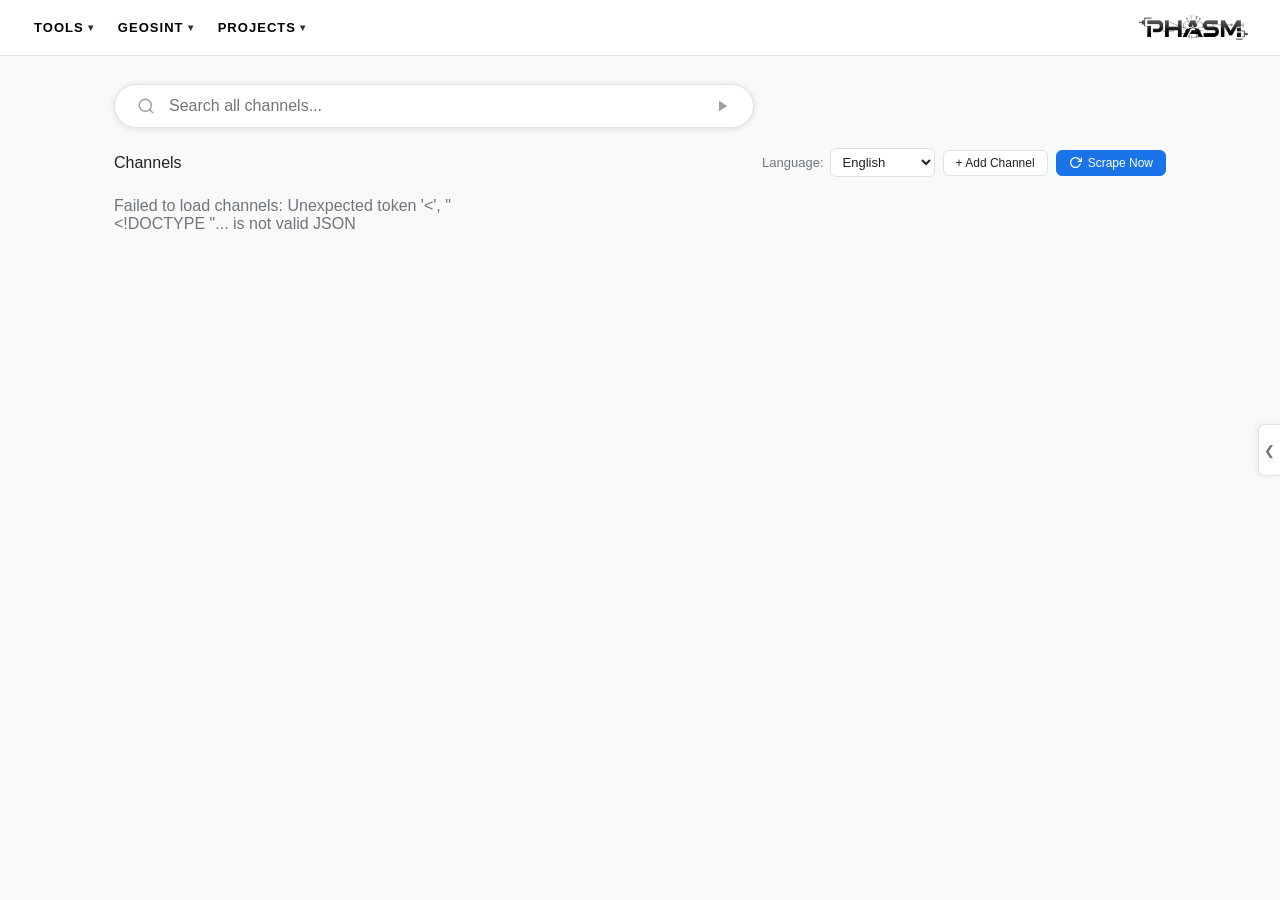
==== commit 9444e2ea: "Add GEOSINT Image Reverse Search tool Upload or URL-based image analysis with EXIF extraction, GPS l" ====
--- a/static/index.html
+++ b/static/index.html
@@ -22,6 +22,8 @@
       <button class="nav-group-btn" aria-expanded="false">GEOSINT <span class="nav-caret">&#9662;</span></button>
       <div class="nav-dropdown">
         <a href="/shadowmap" class="nav-dropdown-item">ShadowMap</a>
+        <a href="/metadata" class="nav-dropdown-item">Metadata Extractor</a>
+        <a href="/imgsearch" class="nav-dropdown-item">Image Reverse Search</a>
       </div>
     </div>
     <div class="nav-group">
--- a/static/style.css
+++ b/static/style.css
@@ -1986,3 +1986,252 @@
   body.sidebar-open .feed-subheader,
   body.sidebar-open .results-subheader { margin-right: 280px; }
 }
+
+/* ── Metadata Extractor ───────────────────────────────────────────────────── */
+.meta-page { background: #f8f9fa; }
+.meta-body { max-width: 900px; margin: 0 auto; padding: 24px 16px 60px; }
+
+.meta-input-panel {
+  background: #fff; border: 1px solid var(--border);
+  border-radius: 10px; padding: 20px;
+  margin-bottom: 20px; box-shadow: 0 1px 4px rgba(0,0,0,.06);
+}
+
+/* Tabs */
+.meta-tabs { display: flex; gap: 4px; margin-bottom: 16px; border-bottom: 1px solid var(--border); }
+.meta-tab {
+  padding: 8px 18px; font-size: 13px; font-weight: 500; cursor: pointer;
+  border: none; background: none; color: var(--gray);
+  border-bottom: 2px solid transparent; margin-bottom: -1px;
+}
+.meta-tab.active { color: var(--blue); border-bottom-color: var(--blue); }
+.meta-tab:hover:not(.active) { color: var(--dark); background: #f1f3f4; border-radius: 6px 6px 0 0; }
+.meta-tab-panel.hidden { display: none; }
+
+/* Drop zone */
+.meta-dropzone {
+  border: 2px dashed var(--border); border-radius: 8px;
+  padding: 36px 20px; text-align: center; cursor: pointer;
+  transition: border-color .15s, background .15s;
+  position: relative;
+}
+.meta-dropzone:hover, .meta-dropzone.dragover {
+  border-color: var(--blue); background: #f0f6ff;
+}
+.meta-file-input {
+  position: absolute; inset: 0; opacity: 0; cursor: pointer; width: 100%; height: 100%;
+}
+.meta-drop-icon { font-size: 36px; margin-bottom: 10px; }
+.meta-drop-label { font-size: 14px; color: var(--dark); margin-bottom: 6px; }
+.meta-drop-link { color: var(--blue); text-decoration: underline; cursor: pointer; }
+.meta-drop-hint { font-size: 12px; color: var(--gray); }
+
+/* URL input */
+.meta-url-row { display: flex; gap: 8px; margin-bottom: 8px; }
+.meta-url-input {
+  flex: 1; border: 1px solid var(--border); border-radius: 8px;
+  padding: 9px 14px; font-size: 14px; outline: none; color: var(--dark);
+}
+.meta-url-input:focus { border-color: var(--blue); box-shadow: 0 0 0 2px rgba(26,115,232,.15); }
+.meta-go-btn {
+  padding: 9px 22px; font-size: 14px; font-weight: 500;
+  background: var(--blue); color: #fff;
+  border: none; border-radius: 8px; cursor: pointer; white-space: nowrap;
+}
+.meta-go-btn:hover { background: var(--blue-hover); }
+.meta-url-hint { font-size: 12px; color: var(--gray); }
+
+/* Status */
+.meta-status {
+  display: flex; align-items: center; gap: 10px;
+  padding: 14px 18px; font-size: 13px; color: var(--gray);
+}
+
+/* Results */
+.meta-results { }
+.meta-results-header {
+  display: flex; align-items: center; justify-content: space-between;
+  margin-bottom: 14px; flex-wrap: wrap; gap: 8px;
+}
+.meta-results-title { font-size: 14px; font-weight: 600; color: var(--dark); }
+.meta-results-actions { display: flex; gap: 8px; }
+.meta-action-btn {
+  padding: 6px 16px; font-size: 13px; font-weight: 500;
+  border: 1px solid var(--border); border-radius: 6px; cursor: pointer;
+  background: #fff; color: var(--dark);
+}
+.meta-action-btn:hover { background: #f1f3f4; }
+.meta-pdf-btn { color: #188038; border-color: #188038; }
+.meta-pdf-btn:hover { background: #e6f4ea; }
+.meta-project-btn { color: var(--blue); border-color: var(--blue); }
+.meta-project-btn:hover { background: #e8f0fe; }
+.meta-clear-btn { color: #d93025; border-color: #d93025; }
+.meta-clear-btn:hover { background: #fce8e6; }
+
+/* GPS banner */
+.meta-gps-banner {
+  display: flex; align-items: center; flex-wrap: wrap; gap: 10px;
+  background: #e8f5e9; border: 1px solid #a5d6a7; border-radius: 8px;
+  padding: 12px 16px; margin-bottom: 16px; font-size: 13px; font-weight: 500;
+  color: #1b5e20;
+}
+.meta-gps-icon { font-size: 18px; }
+.meta-gps-links { display: flex; gap: 10px; }
+.meta-gps-map-link {
+  color: #1a73e8; text-decoration: none; font-size: 12px; font-weight: 500;
+  padding: 3px 10px; background: #fff; border: 1px solid #a5d6a7; border-radius: 999px;
+}
+.meta-gps-map-link:hover { background: #f0f6ff; text-decoration: none; }
+
+/* Category cards */
+.meta-categories { display: flex; flex-direction: column; gap: 12px; }
+.meta-card {
+  background: #fff; border: 1px solid var(--border);
+  border-radius: 8px; overflow: hidden;
+  box-shadow: 0 1px 3px rgba(0,0,0,.05);
+}
+.meta-card-hdr {
+  background: #f8f9fa; border-bottom: 1px solid var(--border);
+  padding: 9px 16px; font-size: 12px; font-weight: 700;
+  color: var(--dark); text-transform: uppercase; letter-spacing: .05em;
+}
+.meta-table { width: 100%; border-collapse: collapse; }
+.meta-th {
+  text-align: left; padding: 8px 16px; font-size: 12px;
+  font-weight: 500; color: var(--gray); white-space: nowrap;
+  width: 170px; vertical-align: top; border-bottom: 1px solid #f1f3f4;
+}
+.meta-td {
+  padding: 8px 16px 8px 0; font-size: 13px; color: var(--dark);
+  word-break: break-word; border-bottom: 1px solid #f1f3f4;
+  position: relative;
+}
+.meta-table tr:last-child .meta-th,
+.meta-table tr:last-child .meta-td { border-bottom: none; }
+.meta-copy-btn {
+  float: right; background: none; border: none; cursor: pointer;
+  font-size: 13px; color: var(--gray); padding: 0 6px; opacity: 0;
+  transition: opacity .15s;
+}
+.meta-table tr:hover .meta-copy-btn { opacity: 1; }
+.meta-copy-btn:hover { color: var(--blue); }
+
+/* ── Image Reverse Search ─────────────────────────────────────────────────── */
+.imgsearch-page { background: #f8f9fa; }
+.imgsearch-body { max-width: 1100px; margin: 0 auto; padding: 24px 16px 60px; }
+
+.irs-input-panel {
+  background: #fff; border: 1px solid var(--border);
+  border-radius: 10px; padding: 20px; margin-bottom: 20px;
+  box-shadow: 0 1px 4px rgba(0,0,0,.06);
+}
+.irs-tabs { display: flex; gap: 4px; margin-bottom: 16px; border-bottom: 1px solid var(--border); }
+.irs-tab {
+  padding: 8px 18px; font-size: 13px; font-weight: 500; cursor: pointer;
+  border: none; background: none; color: var(--gray);
+  border-bottom: 2px solid transparent; margin-bottom: -1px;
+}
+.irs-tab.active { color: var(--blue); border-bottom-color: var(--blue); }
+.irs-tab:hover:not(.active) { color: var(--dark); background: #f1f3f4; border-radius: 6px 6px 0 0; }
+.irs-tab-panel.hidden { display: none; }
+
+.irs-dropzone {
+  border: 2px dashed var(--border); border-radius: 8px;
+  padding: 32px 20px; text-align: center; cursor: pointer;
+  transition: border-color .15s, background .15s; position: relative;
+}
+.irs-dropzone:hover, .irs-dropzone.dragover { border-color: var(--blue); background: #f0f6ff; }
+.irs-file-input { position: absolute; inset: 0; opacity: 0; cursor: pointer; width: 100%; height: 100%; }
+.irs-drop-icon { font-size: 32px; margin-bottom: 8px; }
+.irs-drop-label { font-size: 14px; color: var(--dark); margin-bottom: 4px; }
+.irs-drop-link { color: var(--blue); text-decoration: underline; }
+.irs-drop-hint { font-size: 12px; color: var(--gray); }
+
+.irs-url-row { display: flex; gap: 8px; margin-bottom: 6px; }
+.irs-url-input {
+  flex: 1; border: 1px solid var(--border); border-radius: 8px;
+  padding: 9px 14px; font-size: 14px; outline: none; color: var(--dark);
+}
+.irs-url-input:focus { border-color: var(--blue); box-shadow: 0 0 0 2px rgba(26,115,232,.15); }
+.irs-go-btn {
+  padding: 9px 22px; font-size: 14px; font-weight: 500;
+  background: var(--blue); color: #fff;
+  border: none; border-radius: 8px; cursor: pointer;
+}
+.irs-go-btn:hover { background: var(--blue-hover); }
+.irs-url-hint { font-size: 12px; color: var(--gray); }
+
+.irs-status {
+  display: flex; align-items: center; gap: 10px;
+  padding: 14px 0; font-size: 13px; color: var(--gray);
+}
+
+/* Results layout */
+.irs-layout { display: grid; grid-template-columns: 320px 1fr; gap: 20px; align-items: start; }
+@media (max-width: 768px) { .irs-layout { grid-template-columns: 1fr; } }
+
+.irs-preview-wrap {
+  border: 1px solid var(--border); border-radius: 8px;
+  overflow: hidden; background: #f1f3f4; margin-bottom: 12px;
+  display: flex; align-items: center; justify-content: center;
+  min-height: 180px;
+}
+.irs-preview { max-width: 100%; max-height: 320px; display: block; object-fit: contain; }
+
+.irs-info-card { font-size: 12px; }
+.irs-info-row { display: flex; gap: 8px; padding: 4px 0; border-bottom: 1px solid #f1f3f4; }
+.irs-info-row:last-child { border-bottom: none; }
+.irs-info-key { color: var(--gray); white-space: nowrap; min-width: 90px; }
+.irs-info-val { color: var(--dark); word-break: break-all; }
+
+/* GPS */
+.irs-gps-section {
+  background: #e8f5e9; border: 1px solid #a5d6a7;
+  border-radius: 8px; padding: 14px 16px; margin-bottom: 16px;
+}
+.irs-gps-coords { font-size: 14px; font-weight: 600; color: #1b5e20; margin: 6px 0 10px; }
+.irs-map-frame { width: 100%; height: 220px; border-radius: 6px; border: 1px solid #a5d6a7; }
+.irs-map-links { display: flex; flex-wrap: wrap; gap: 8px; margin-top: 10px; }
+.irs-map-link {
+  font-size: 12px; font-weight: 500; color: #1a73e8;
+  padding: 3px 10px; background: #fff; border: 1px solid #a5d6a7;
+  border-radius: 999px; text-decoration: none;
+}
+.irs-map-link:hover { background: #f0f6ff; text-decoration: none; }
+
+/* Section title */
+.irs-section-title { font-size: 13px; font-weight: 700; color: var(--dark); margin-bottom: 10px; }
+
+/* Note */
+.irs-note {
+  font-size: 12px; color: #856404; background: #fff3cd;
+  border: 1px solid #ffc107; border-radius: 6px;
+  padding: 8px 12px; margin-bottom: 12px; line-height: 1.5;
+}
+
+/* Engine cards */
+.irs-engines { display: flex; flex-direction: column; gap: 8px; margin-bottom: 16px; }
+.irs-engine-card {
+  display: flex; align-items: center; justify-content: space-between;
+  background: #fff; border: 1px solid var(--border);
+  border-radius: 8px; padding: 10px 14px;
+}
+.irs-engine-name { font-size: 13px; font-weight: 500; color: var(--dark); }
+.irs-engine-btn {
+  padding: 5px 18px; font-size: 12px; font-weight: 600;
+  color: #fff; border-radius: 6px; text-decoration: none;
+  white-space: nowrap;
+}
+.irs-engine-btn:hover { opacity: .88; text-decoration: none; }
+
+/* Actions */
+.irs-actions { display: flex; gap: 8px; }
+.irs-action-btn {
+  padding: 7px 18px; font-size: 13px; font-weight: 500;
+  border: 1px solid var(--border); border-radius: 6px;
+  cursor: pointer; background: #fff; color: var(--dark);
+}
+.irs-project-btn { color: var(--blue); border-color: var(--blue); }
+.irs-project-btn:hover { background: #e8f0fe; }
+.irs-clear-btn { color: #d93025; border-color: #d93025; }
+.irs-clear-btn:hover { background: #fce8e6; }
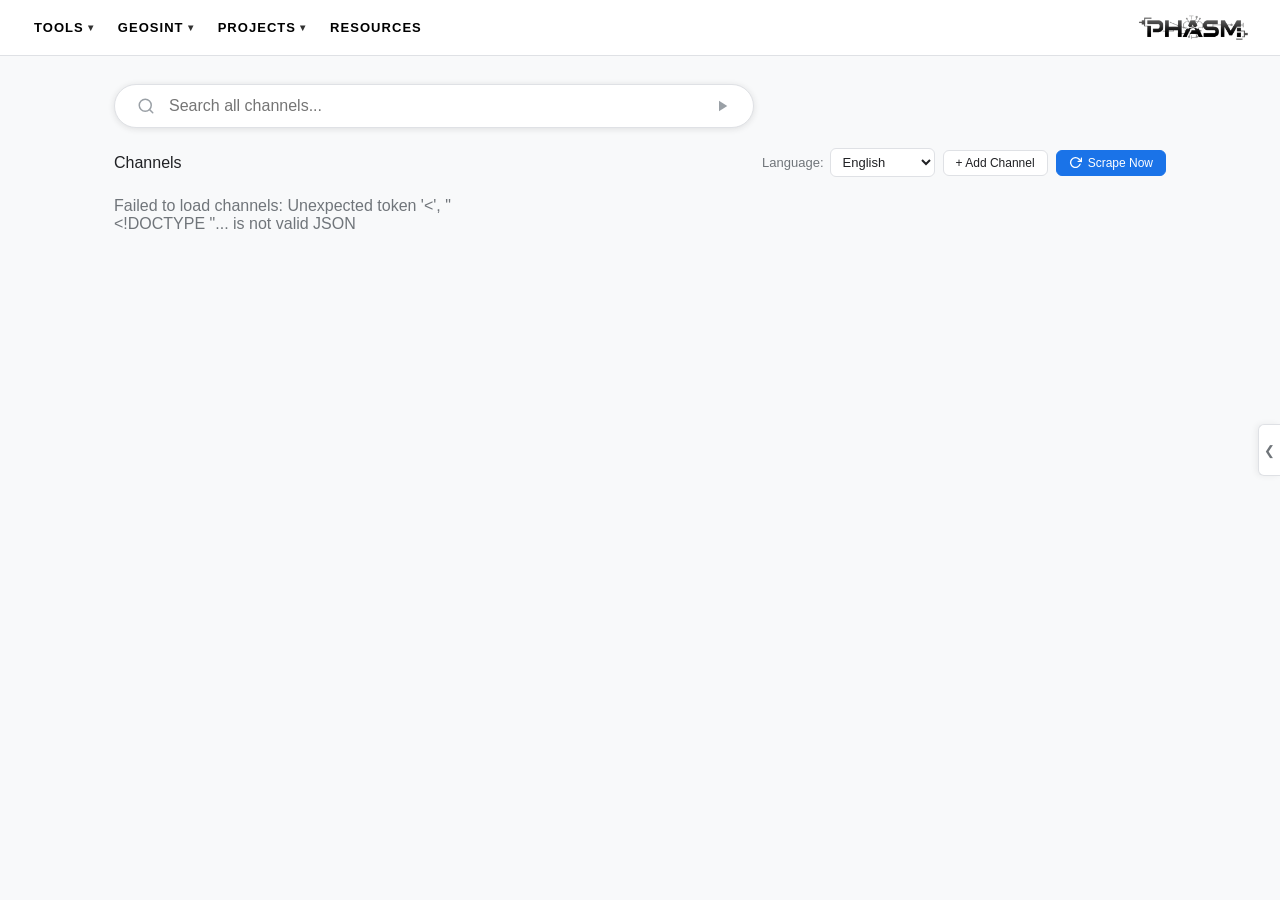
==== commit 6bd45275: "Rebrand to OSINTel-toolkit - ASCII art banner added to top of README.md - All page titles and alt te" ====
--- a/static/index.html
+++ b/static/index.html
@@ -3,7 +3,7 @@
 <head>
   <meta charset="UTF-8">
   <meta name="viewport" content="width=device-width, initial-scale=1.0">
-  <title>OSIntelligence Toolkit — Telegram Scraper</title>
+  <title>OSINTel-toolkit — Telegram Scraper</title>
   <link rel="stylesheet" href="/static/style.css">
 </head>
 <body class="dash-page">
@@ -34,9 +34,10 @@
         <a href="#" class="nav-dropdown-item" onclick="window.phasmSidebar&&window.phasmSidebar.open('view');return false;">View Project</a>
       </div>
     </div>
+    <a href="/resources" class="nav-direct-link">RESOURCES</a>
   </nav>
   <a href="/" class="app-logo">
-    <img src="/static/phasm-logo.png" alt="OSIntelligence Toolkit">
+    <img src="/static/phasm-logo.png" alt="OSINTel-toolkit">
   </a>
 </header>
 
--- a/static/style.css
+++ b/static/style.css
@@ -2235,3 +2235,141 @@
 .irs-project-btn:hover { background: #e8f0fe; }
 .irs-clear-btn { color: #d93025; border-color: #d93025; }
 .irs-clear-btn:hover { background: #fce8e6; }
+
+/* ── Resources page ──────────────────────────────────────────────────────── */
+.res-page {
+  max-width: 860px; margin: 32px auto; padding: 0 16px;
+}
+.res-toolbar {
+  display: flex; align-items: center; justify-content: space-between;
+  margin-bottom: 24px;
+}
+.res-title {
+  font-size: 22px; font-weight: 700; color: var(--dark); margin: 0;
+}
+.res-add-btn {
+  padding: 8px 20px; font-size: 13px; font-weight: 600;
+  background: var(--blue); color: #fff; border: none;
+  border-radius: 6px; cursor: pointer;
+}
+.res-add-btn:hover { opacity: .88; }
+
+/* Library */
+.res-library { display: flex; flex-direction: column; gap: 24px; }
+.res-empty {
+  text-align: center; padding: 60px 20px;
+  font-size: 14px; color: var(--gray);
+}
+
+/* Category group */
+.res-group {}
+.res-group-title {
+  font-size: 11px; font-weight: 700; letter-spacing: .08em;
+  text-transform: uppercase; color: var(--gray);
+  padding: 6px 0; border-bottom: 1px solid var(--border);
+  margin-bottom: 6px;
+}
+.res-group-list { display: flex; flex-direction: column; gap: 4px; }
+
+/* Resource item */
+.res-item {
+  display: flex; align-items: center; justify-content: space-between;
+  padding: 10px 14px; background: #fff;
+  border: 1px solid var(--border); border-radius: 8px;
+  transition: box-shadow .15s;
+}
+.res-item:hover { box-shadow: 0 2px 8px rgba(0,0,0,.07); }
+.res-item-body { display: flex; flex-direction: column; gap: 2px; min-width: 0; }
+.res-item-title {
+  font-size: 14px; font-weight: 500; color: var(--blue);
+  text-decoration: none; white-space: nowrap;
+  overflow: hidden; text-overflow: ellipsis;
+}
+.res-item-title:hover { text-decoration: underline; }
+.res-item-url {
+  font-size: 11px; color: var(--gray);
+  white-space: nowrap; overflow: hidden; text-overflow: ellipsis;
+}
+.res-item-del {
+  flex-shrink: 0; background: none; border: none; cursor: pointer;
+  font-size: 15px; color: var(--gray); margin-left: 12px; padding: 4px;
+  border-radius: 4px;
+}
+.res-item-del:hover { color: #d93025; background: #fce8e6; }
+
+/* Overlay */
+.res-overlay {
+  position: fixed; inset: 0; background: rgba(0,0,0,.45);
+  z-index: 1200; display: flex; align-items: center; justify-content: center;
+}
+.res-modal {
+  background: #fff; border-radius: 12px;
+  width: 460px; max-width: 96vw;
+  box-shadow: 0 8px 32px rgba(0,0,0,.18);
+  display: flex; flex-direction: column;
+}
+.res-modal-hdr {
+  display: flex; align-items: center; justify-content: space-between;
+  padding: 18px 22px 0;
+}
+.res-modal-title { font-size: 16px; font-weight: 700; color: var(--dark); }
+.res-modal-close {
+  background: none; border: none; font-size: 16px;
+  color: var(--gray); cursor: pointer; padding: 4px;
+  border-radius: 4px;
+}
+.res-modal-close:hover { background: #f1f3f4; color: var(--dark); }
+.res-modal-body { padding: 18px 22px; display: flex; flex-direction: column; gap: 4px; }
+.res-label {
+  font-size: 12px; font-weight: 600; color: var(--gray);
+  margin-top: 10px; display: block;
+}
+.res-label:first-child { margin-top: 0; }
+.res-input {
+  width: 100%; padding: 8px 10px; font-size: 13px;
+  border: 1px solid var(--border); border-radius: 6px;
+  color: var(--dark); background: #fff; box-sizing: border-box;
+}
+.res-input:focus { outline: none; border-color: var(--blue); }
+.res-select { height: 36px; }
+.res-form-err {
+  font-size: 12px; color: #d93025; background: #fce8e6;
+  border: 1px solid #f5c6cb; border-radius: 6px;
+  padding: 7px 12px; margin-top: 10px;
+}
+.res-modal-footer {
+  display: flex; gap: 10px; justify-content: flex-end;
+  padding: 14px 22px 18px;
+}
+.res-btn {
+  padding: 8px 22px; font-size: 13px; font-weight: 600;
+  border-radius: 6px; cursor: pointer; border: 1px solid var(--border);
+}
+.res-btn-cancel { background: #fff; color: var(--dark); }
+.res-btn-cancel:hover { background: #f1f3f4; }
+.res-btn-save { background: var(--blue); color: #fff; border-color: var(--blue); }
+.res-btn-save:hover { opacity: .88; }
+.res-btn-save:disabled { opacity: .5; cursor: not-allowed; }
+
+/* Toast */
+.res-toast {
+  position: fixed; bottom: 24px; left: 50%; transform: translateX(-50%);
+  z-index: 2000; padding: 10px 22px; border-radius: 8px;
+  font-size: 13px; font-weight: 500; box-shadow: 0 4px 16px rgba(0,0,0,.18);
+  pointer-events: none;
+}
+.res-toast.ok { background: #1e8e3e; color: #fff; }
+.res-toast.err { background: #d93025; color: #fff; }
+
+/* Nav direct link — matches .nav-group-btn */
+.nav-direct-link {
+  display: inline-flex; align-items: center;
+  padding: 6px 10px;
+  font-size: 13px; font-weight: 700; color: #000;
+  text-decoration: none; letter-spacing: .08em;
+  text-transform: uppercase; white-space: nowrap;
+  border-radius: 6px; transition: background .15s;
+  background: none;
+}
+.nav-direct-link:hover { background: #f1f3f4; text-decoration: none; color: #000; }
+.nav-direct-link.active { background: #e8eaed; }
